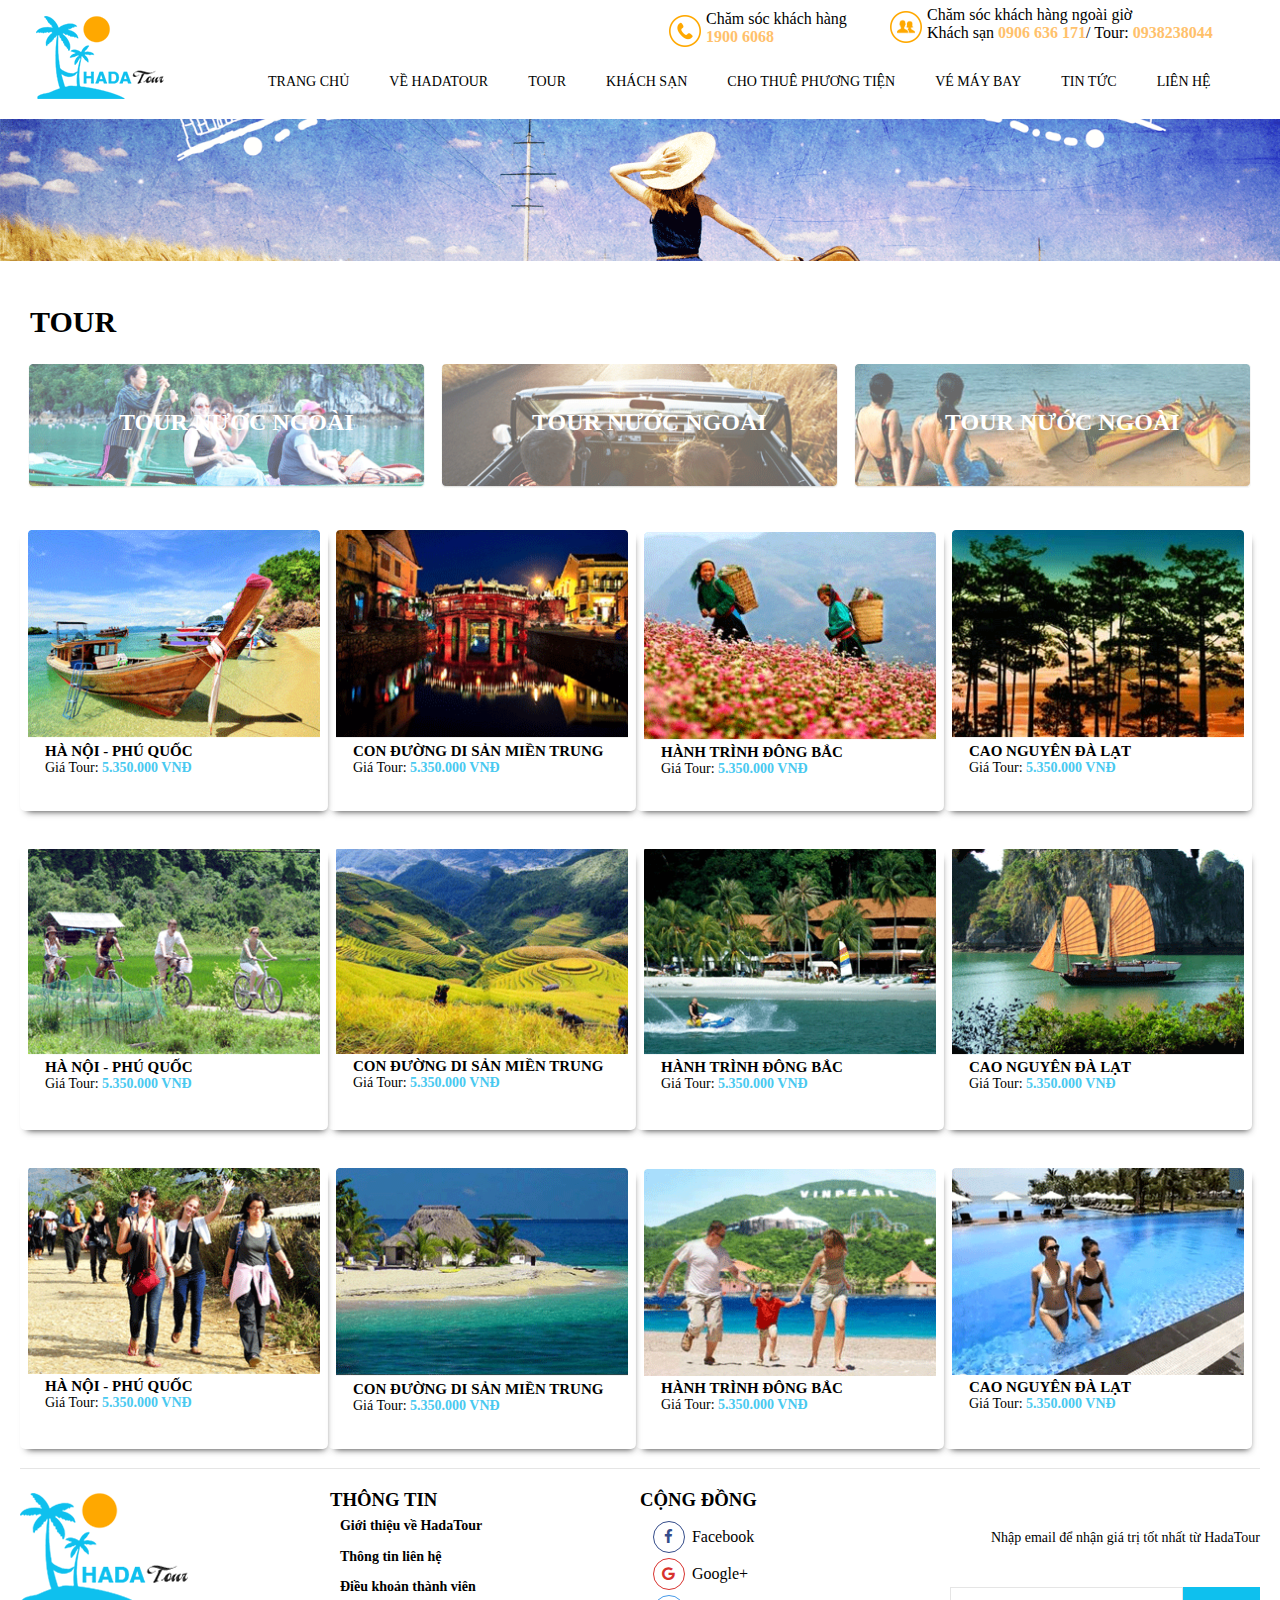
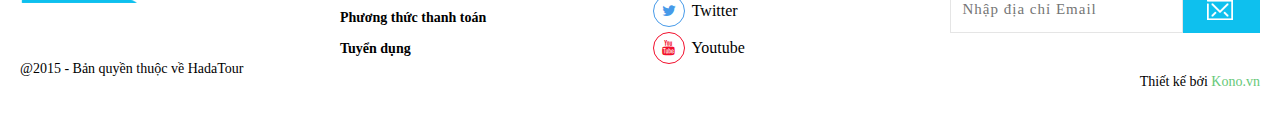
==== index.html @ b0e146c3 "html-exercise-04" ====
<!DOCTYPE html>
<html>
<head>
	<meta charset="utf-8">
	<meta http-equiv="X-UA-Compatible" content="IE=edge">
	<title>HTML TRAINING </title>
	<link rel="stylesheet" href="css/style.css">
	<link rel="stylesheet" type="text/css" href="font-awesome/css/font-awesome.css">
</head>
<body>
	<header>
		<div class="container">
			<div class="header">
				<div class="logo">
					<a href=""><img src="images/logo.png" alt=""></a>
				</div>
				<div class="server-right">
					<div class="contact1-right">
						<img src="images/icon_call.png" alt="">
            <p>Chăm sóc khách hàng</p>
            <p><span>1900 6068</span></p>
					</div>
					<div class="contact2-right">
						<img src="images/icon_home.png" alt="">
            <p>Chăm sóc khách hàng ngoài giờ</p>
            <p>Khách sạn <span>0906 636 171</span>/ Tour: <span>0938238044</span></p>
					</div>
					<div class="clear"></div>
					<nav>
						<ul class="menu">
							<li class="menu_item"><a href="" title="">trang chủ</a></li>
							<li class="menu_item"><a href="" title="">về hadatour</a></li>
							<li class="menu_item"><a href="" title="">tour</a></li>
							<li class="menu_item"><a href="" title="">khách sạn</a></li>
							<li class="menu_item"><a href="" title="">cho thuê phương tiện</a></li>
							<li class="menu_item"><a href="" title="">vé máy bay</a></li>
							<li class="menu_item"><a href="" title="">tin tức</a></li>
							<li class="menu_item"><a href="" title="">liên hệ</a></li>
						</ul>
					</nav>
				</div>
				<div class="clear"></div>
			</div>
		</div>
		<div><img src="images/slide.png" alt="" width="100%"></div>
	</header>
	<section>
		<div class="container">
			<h1 class="tour">tour</h1>
			<div class="gallary">
				<div class="gallary_item transbox">
					<img src="images/tour_1.png" alt="">
					<h2>tour nước ngoài</h2>
				</div>
				<div class="gallary_item transbox">
					<img src="images/tour_2.png" alt="">
					<h2>tour nước ngoài</h2>
				</div>
				<div class="gallary_item transbox">
					<img src="images/tour_3.png" alt="">
					<h2>tour nước ngoài</h2>
				</div>
				<div class="clear"></div>
			</div>
		</div>
		<div class="container">
			<div class="gallery">
				<div class="gallery_item">
					<a href="#"><img src="images/product_1.png" alt=""></a>
					<h4>hà nội - phú quốc</h4>
					<p>Giá Tour:<span> 5.350.000 VNĐ</span></p>
				</div>
				<div class="gallery_item">
					<a href="#"><img src="images/product_2.png" alt=""></a>
					<h4>con đường di sản miền trung</h4>
					<p>Giá Tour:<span> 5.350.000 VNĐ</span></p>
				</div>
				<div class="gallery_item">
					<a href="#"><img src="images/product_3.png" alt=""></a>
					<h4>hành trình đông bắc</h4>
					<p>Giá Tour:<span> 5.350.000 VNĐ</span></p>
				</div>
				<div class="gallery_item">
					<a href="#"><img src="images/product_4.png" alt=""></a>
					<h4>cao nguyên đà lạt</h4>
					<p>Giá Tour:<span> 5.350.000 VNĐ</span></p>
				</div>
				<div class="clear"></div>
			</div>
		</div>
		<div class="container">
			<div class="gallery">
				<div class="gallery_item">
					<a href="#"><img src="images/product_5.png" alt=""></a>
					<h4>hà nội - phú quốc</h4>
					<p>Giá Tour:<span> 5.350.000 VNĐ</span></p>
				</div>
				<div class="gallery_item">
					<a href="#"><img src="images/product_6.png" alt=""></a>
					<h4>con đường di sản miền trung</h4>
					<p>Giá Tour:<span> 5.350.000 VNĐ</span></p>
				</div>
				<div class="gallery_item">
					<a href="#"><img src="images/product_7.png" alt=""></a>
					<h4>hành trình đông bắc</h4>
					<p>Giá Tour:<span> 5.350.000 VNĐ</span></p>
				</div>
				<div class="gallery_item">
					<a href="#"><img src="images/product_8.png" alt=""></a>
					<h4>cao nguyên đà lạt</h4>
					<p>Giá Tour:<span> 5.350.000 VNĐ</span></p>
				</div>
				<div class="clear"></div>
			</div>
		</div>
		<div class="container">
			<div class="gallery">
				<div class="gallery_item">
					<a href="#"><img src="images/product_9.png" alt=""></a>
					<h4>hà nội - phú quốc</h4>
					<p>Giá Tour:<span> 5.350.000 VNĐ</span></p>
				</div>
				<div class="gallery_item">
					<a href="#"><img src="images/product_10.png" alt=""></a>
					<h4>con đường di sản miền trung</h4>
					<p>Giá Tour:<span> 5.350.000 VNĐ</span></p>
				</div>
				<div class="gallery_item">
					<a href="#"><img src="images/product_11.png" alt=""></a>
					<h4>hành trình đông bắc</h4>
					<p>Giá Tour:<span> 5.350.000 VNĐ</span></p>
				</div>
				<div class="gallery_item">
					<a href="#"><img src="images/product_12.png" alt=""></a>
					<h4>cao nguyên đà lạt</h4>
					<p>Giá Tour:<span> 5.350.000 VNĐ</span></p>
				</div>
				<div class="clear"></div>
			</div>
		</div>
	</section>
	<footer>
	<div class="container footer-border">
    <div class="colum">
      <a href="" title=""><img src="images/logo_footer.png" alt=""></a>
      <p class="text-hadatur">@2015 - Bản quyền thuộc về HadaTour</p>
    </div>
    <div class="colum">
      <h3>THÔNG TIN</h>
      <ul class="infor">
      	<li><a href="#">Giới thiệu về HadaTour</a></li>
      	<li><a href="#">Thông tin liên hệ</a></li>
      	<li><a href="#">Điều khoản thành viên</a></li>
      	<li><a href="#">Phương thức thanh toán</a></li>
      	<li><a href="#">Tuyển dụng</a></li>
      </ul>
    </div>
    <div class="colum">
      <h3>CỘNG ĐỒNG</h3>
      <ul class="social">
      	 <li><a href=""><i class="fa fa-facebook"></i> Facebook</a></li>
      	 <li><a href=""><i class="fa fa-google"></i> Google+</a></li>
      	 <li><a href=""><i class="fa fa-twitter"></i> Twitter</a></li>
      	 <li><a href=""><i class="fa fa-youtube"></i> Youtube</a></li>
      </ul>
    </div>
    <div class="colum">
      <p class="text-email">Nhập email để nhận giá trị tốt nhất từ HadaTour</p>
      <form>
		    <div class="input">
	        <input type="text" class="button" id="email" name="email" placeholder="Nhập địa chỉ Email">
	        <input type="submit" class="button" id="submit" value="">
	      </div>
      </form>
      <p>Thiết kế bởi <span>Kono.vn</span></p>
    </div>
    <div class="clear"></div>
  </div>
	</footer>
</body>
</html>
---- css/style.css ----
* {
	margin: 0;
	padding: 0;
}
.container {
	width: 1240px;
	margin: 0 auto;
}
.tour {
  padding: 40px 10px 6px;
  text-transform: uppercase;
  font-size: 30px;
}
.clear {
	clear: both;
}
/*##############CSS HEADER##############*/
.logo {
  float: left;
  width:155px;
}
.logo img {
  margin-left: 2px;
  margin: 16px 16px;
}
.server-right {
  float: right;
  width: 1010px;
  margin-top: 10px;
}
.contact1-right {
  padding-left: 419px;
}
.server-right span {
  color:#ffc16b;
  font-weight: bold;
}
.contact1-right img {
  float: left;
  margin-top: 5px;
  margin-right: 5px;
}
.contact2-right {
  float: right;
  width: 370px;
  margin-top: -40px;
}
.contact2-right img {
  float: left;
  margin-top: 5px;
  margin-right: 5px;
}
/*nav*/
.menu {
 margin: 0;
 padding: 0;
}
.menu_item {
	padding: 25px 18px 6px;
	display: inline-block;
	box-sizing: border-box;
	text-align: right;
}
.menu_item a {
  text-transform: uppercase;
  color: #000;
  font-size: 14px;
  text-decoration: none;
}
/*##############CSS BODY SECTION ##############*/
/*gallary*/
.gallary {
	width: 100%;
	padding: 19px 0;
}
.gallary_item {
  position: relative;
  width: 100%;
}
.gallary_item h2 {
  position: absolute;
  left: 0;
  width: 100%;
  top: 45px;
  left: 99px;
  text-transform: uppercase;
  color: #fff;
}
.gallary_item {
  padding: 0 8px;
  float: left;
  /*width: 30.9999%;*/
  width: 397px;
}
.gallary_item img {
  width: 100%;
  height: auto;
}
.transbox {
  background-color: #ffffff;
  opacity: 0.6;
  filter: alpha(opacity=60);
}
.transbox h2 {
  color: #fff;
  font-weight: bold;
}
.transbox img:hover{
  background: rgb(65,196,231);
  opacity: 0.6;
  filter: alpha(opacity=60);
}
.gallary_item img:hover {
  background: rgb(65,196,231);
}
.gallery_item h4 {
  font-size: 15px;
  padding: 0 17px;
  font-weight: bold;
  text-transform: uppercase;
}
.gallery_item p {
  font-size: 14px;
  padding: 0 17px;
}
.gallery_item span {
  color: #49c9f0;
  font-weight: bold;
}
/*gallery one*/
.gallery {
	width: 100%;
  padding: 19px 0;
}
.gallery_item {
	padding: 0 8px;
  float: left;
  width: 292px;
  height: 281px;
  border-bottom-left-radius: 5px;
  border-bottom-right-radius: 5px;
  -webkit-box-shadow: 2px 5px 7px -5px rgba(0,0,0,0.85);
  -moz-box-shadow: 2px 5px 7px -5px rgba(0,0,0,0.85);
  box-shadow: 2px 5px 7px -5px rgba(0,0,0,0.85);
}
.gallery_item img {
	width: 100%;
	height: auto;
}
/*##############CSS FOOTER##############*/
.footer-border {
  border-top: 1px solid #e5e5e5;
  padding-top: 20px;
}
.colum {
  width: 24.9999%;
  float: left;
  margin:0;
  text-align: left;
}
.colum h3 {
  padding-bottom: 10px;
}
.infor {
  list-style: none;
  padding: 0 10px;
}
.infor li a {
  text-decoration: none;
  font-size: 14px;
  color: #000000;
  line-height: 2.2;
}
.social {
  list-style: none;
}
.social li a {
  text-decoration: none;
  color: #000;
  padding: 0 10px;
}
.social [class*="fa fa-facebook"] {
  background-color: #fff;
  border-radius: 30px;
  color: #344c8a;
  display: inline-block;
  height: 30px;
  line-height: 30px;
  margin: auto 3px;
  width: 30px;
  font-size: 15px;
  text-align: center;
  border:1px solid #344c8a;
  margin-bottom: 5px;
}
.social [class*="fa fa-google"] {
  background-color: #fff;
  border-radius: 30px;
  color: #d8322e;
  display: inline-block;
  height: 30px;
  line-height: 30px;
  margin: auto 3px;
  width: 30px;
  font-size: 15px;
  text-align: center;
  border:1px solid #d8322e;
  margin-bottom: 5px;
}
.social [class*="fa fa-twitter"] {
  background-color: #fff;
  border-radius: 30px;
  color: #469ae9;
  display: inline-block;
  height: 30px;
  line-height: 30px;
  margin: auto 3px;
  width: 30px;
  font-size: 15px;
  text-align: center;
  border:1px solid #469ae9;
  margin-bottom: 5px;
}
.social [class*="fa fa-youtube"] {
  background-color: #fff;
  border-radius: 30px;
  color: #f20f2c;
  display: inline-block;
  height: 30px;
  line-height: 30px;
  margin: auto 3px;
  width: 30px;
  font-size: 15px;
  text-align: center;
  border:1px solid #f20f2c;
}
.text-email {
  padding: 40px 10px;
  font-size: 14px;
}
.text-hadatur {
  padding: 50px 0px !important;
  text-align: left !important;
  font-size: 14px;
}
.colum p {
  padding: 41px 0px;
  text-align: right;
  font-size: 14px;
}
.colum span {
  color: #67c97a;
}
.input {
  display: flex;
  align-items: center;
}
.button {
  height: 44px;
  border: none;
}
#email {
  width: 75%;
  font-size: 15px;
  font-family: inherit;
  letter-spacing: 1px;
  text-indent: 5%;
  border:1px solid #e5e5e5;
}
#submit {
  width: 25%;
  height: 46px;
  background: #0ec0ee;
  font-family: inherit;
  font-weight: bold;
  color: inherit;
  letter-spacing: 1px;
  cursor: pointer;
  transition: background .3s ease-in-out;
  background-image: url('../images/icon_email.png');
  background-repeat: no-repeat;
  background-position: right 26px bottom 13px;
}
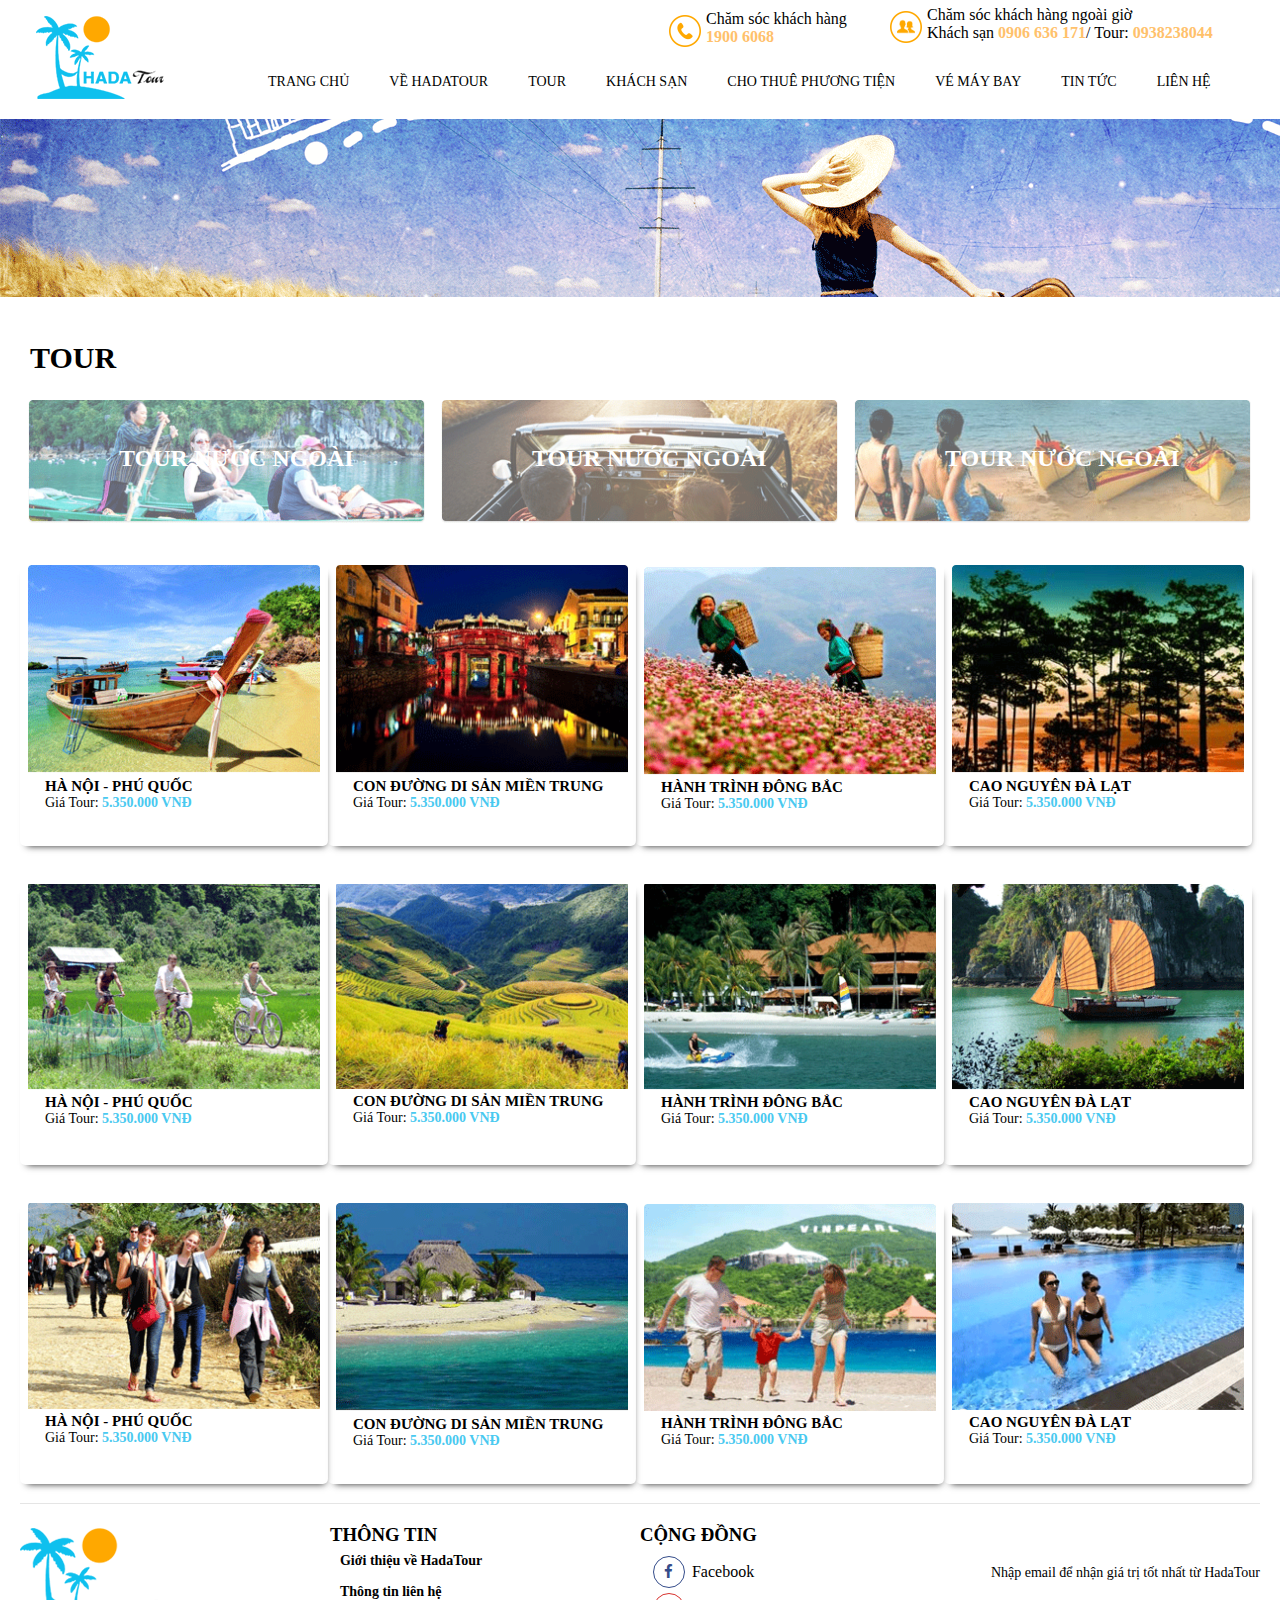
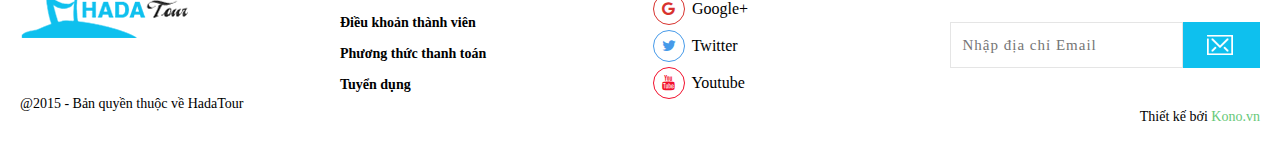
==== commit 00a1606b: "baitap-training" ====
--- a/index.html
+++ b/index.html
@@ -1,146 +1,149 @@
 <!DOCTYPE html>
 <html>
 <head>
-	<meta charset="utf-8">
-	<meta http-equiv="X-UA-Compatible" content="IE=edge">
-	<title>HTML TRAINING </title>
-	<link rel="stylesheet" href="css/style.css">
-	<link rel="stylesheet" type="text/css" href="font-awesome/css/font-awesome.css">
+  <meta charset="utf-8">
+  <meta http-equiv="X-UA-Compatible" content="IE=edge">
+  <meta name="viewport" content="width=device-width, initial-scale=1.0">
+  <title>HTML TRAINING </title>
+  <link rel="stylesheet" href="css/style.css">
+  <link rel="stylesheet" type="text/css" href="css/media.css">
+  <link rel="stylesheet" type="text/css" href="font-awesome/css/font-awesome.css">
 </head>
 <body>
-	<header>
-		<div class="container">
-			<div class="header">
-				<div class="logo">
-					<a href=""><img src="images/logo.png" alt=""></a>
-				</div>
-				<div class="server-right">
-					<div class="contact1-right">
-						<img src="images/icon_call.png" alt="">
+  <header>
+    <div class="container">
+      <div class="header">
+        <div class="logo">
+          <a href=""><img src="images/logo.png" alt=""></a>
+        </div>
+        <div class="server-right">
+          <div class="contact1-right">
+            <img src="images/icon_call.png" alt="">
             <p>Chăm sóc khách hàng</p>
             <p><span>1900 6068</span></p>
-					</div>
-					<div class="contact2-right">
-						<img src="images/icon_home.png" alt="">
+          </div>
+          <div class="contact2-right">
+            <img src="images/icon_home.png" alt="">
             <p>Chăm sóc khách hàng ngoài giờ</p>
             <p>Khách sạn <span>0906 636 171</span>/ Tour: <span>0938238044</span></p>
-					</div>
-					<div class="clear"></div>
-					<nav>
-						<ul class="menu">
-							<li class="menu_item"><a href="" title="">trang chủ</a></li>
-							<li class="menu_item"><a href="" title="">về hadatour</a></li>
-							<li class="menu_item"><a href="" title="">tour</a></li>
-							<li class="menu_item"><a href="" title="">khách sạn</a></li>
-							<li class="menu_item"><a href="" title="">cho thuê phương tiện</a></li>
-							<li class="menu_item"><a href="" title="">vé máy bay</a></li>
-							<li class="menu_item"><a href="" title="">tin tức</a></li>
-							<li class="menu_item"><a href="" title="">liên hệ</a></li>
-						</ul>
-					</nav>
-				</div>
-				<div class="clear"></div>
-			</div>
-		</div>
-		<div><img src="images/slide.png" alt="" width="100%"></div>
-	</header>
-	<section>
-		<div class="container">
-			<h1 class="tour">tour</h1>
-			<div class="gallary">
-				<div class="gallary_item transbox">
-					<img src="images/tour_1.png" alt="">
-					<h2>tour nước ngoài</h2>
-				</div>
-				<div class="gallary_item transbox">
-					<img src="images/tour_2.png" alt="">
-					<h2>tour nước ngoài</h2>
-				</div>
-				<div class="gallary_item transbox">
-					<img src="images/tour_3.png" alt="">
-					<h2>tour nước ngoài</h2>
-				</div>
-				<div class="clear"></div>
-			</div>
-		</div>
-		<div class="container">
-			<div class="gallery">
-				<div class="gallery_item">
-					<a href="#"><img src="images/product_1.png" alt=""></a>
-					<h4>hà nội - phú quốc</h4>
-					<p>Giá Tour:<span> 5.350.000 VNĐ</span></p>
-				</div>
-				<div class="gallery_item">
-					<a href="#"><img src="images/product_2.png" alt=""></a>
-					<h4>con đường di sản miền trung</h4>
-					<p>Giá Tour:<span> 5.350.000 VNĐ</span></p>
-				</div>
-				<div class="gallery_item">
-					<a href="#"><img src="images/product_3.png" alt=""></a>
-					<h4>hành trình đông bắc</h4>
-					<p>Giá Tour:<span> 5.350.000 VNĐ</span></p>
-				</div>
-				<div class="gallery_item">
-					<a href="#"><img src="images/product_4.png" alt=""></a>
-					<h4>cao nguyên đà lạt</h4>
-					<p>Giá Tour:<span> 5.350.000 VNĐ</span></p>
-				</div>
-				<div class="clear"></div>
-			</div>
-		</div>
-		<div class="container">
-			<div class="gallery">
-				<div class="gallery_item">
-					<a href="#"><img src="images/product_5.png" alt=""></a>
-					<h4>hà nội - phú quốc</h4>
-					<p>Giá Tour:<span> 5.350.000 VNĐ</span></p>
-				</div>
-				<div class="gallery_item">
-					<a href="#"><img src="images/product_6.png" alt=""></a>
-					<h4>con đường di sản miền trung</h4>
-					<p>Giá Tour:<span> 5.350.000 VNĐ</span></p>
-				</div>
-				<div class="gallery_item">
-					<a href="#"><img src="images/product_7.png" alt=""></a>
-					<h4>hành trình đông bắc</h4>
-					<p>Giá Tour:<span> 5.350.000 VNĐ</span></p>
-				</div>
-				<div class="gallery_item">
-					<a href="#"><img src="images/product_8.png" alt=""></a>
-					<h4>cao nguyên đà lạt</h4>
-					<p>Giá Tour:<span> 5.350.000 VNĐ</span></p>
-				</div>
-				<div class="clear"></div>
-			</div>
-		</div>
-		<div class="container">
-			<div class="gallery">
-				<div class="gallery_item">
-					<a href="#"><img src="images/product_9.png" alt=""></a>
-					<h4>hà nội - phú quốc</h4>
-					<p>Giá Tour:<span> 5.350.000 VNĐ</span></p>
-				</div>
-				<div class="gallery_item">
-					<a href="#"><img src="images/product_10.png" alt=""></a>
-					<h4>con đường di sản miền trung</h4>
-					<p>Giá Tour:<span> 5.350.000 VNĐ</span></p>
-				</div>
-				<div class="gallery_item">
-					<a href="#"><img src="images/product_11.png" alt=""></a>
-					<h4>hành trình đông bắc</h4>
-					<p>Giá Tour:<span> 5.350.000 VNĐ</span></p>
-				</div>
-				<div class="gallery_item">
-					<a href="#"><img src="images/product_12.png" alt=""></a>
-					<h4>cao nguyên đà lạt</h4>
-					<p>Giá Tour:<span> 5.350.000 VNĐ</span></p>
-				</div>
-				<div class="clear"></div>
-			</div>
-		</div>
-	</section>
-	<footer>
-	<div class="container footer-border">
+          </div>
+          <div class="clear"></div>
+          <nav>
+            <ul class="menu">
+              <li class="menu_item"><a href="" title="">trang chủ</a></li>
+              <li class="menu_item"><a href="" title="">về hadatour</a></li>
+              <li class="menu_item"><a href="" title="">tour</a></li>
+              <li class="menu_item"><a href="" title="">khách sạn</a></li>
+              <li class="menu_item"><a href="" title="">cho thuê phương tiện</a></li>
+              <li class="menu_item"><a href="" title="">vé máy bay</a></li>
+              <li class="menu_item"><a href="" title="">tin tức</a></li>
+              <li class="menu_item"><a href="" title="">liên hệ</a></li>
+            </ul>
+          </nav>
+        </div>
+        <div class="clear"></div>
+      </div>
+    </div id="slide">
+      <img src="images/slide.png" alt="">
+    </div> 
+  </header>
+  <section>
+    <div class="container">
+      <h1 class="tour">tour</h1>
+      <div class="gallary">
+        <div class="gallary_item transbox">
+          <img src="images/tour_1.png" alt="">
+          <h2>tour nước ngoài</h2>
+        </div>
+        <div class="gallary_item transbox">
+          <img src="images/tour_2.png" alt="">
+          <h2>tour nước ngoài</h2>
+        </div>
+        <div class="gallary_item transbox">
+          <img src="images/tour_3.png" alt="">
+          <h2>tour nước ngoài</h2>
+        </div>
+        <div class="clear"></div>
+      </div>
+    </div>
+    <div class="container">
+      <div class="gallery">
+        <div class="gallery_item">
+          <a href="#"><img src="images/product_1.png" alt=""></a>
+          <h4>hà nội - phú quốc</h4>
+          <p>Giá Tour:<span> 5.350.000 VNĐ</span></p>
+        </div>
+        <div class="gallery_item">
+          <a href="#"><img src="images/product_2.png" alt=""></a>
+          <h4>con đường di sản miền trung</h4>
+          <p>Giá Tour:<span> 5.350.000 VNĐ</span></p>
+        </div>
+        <div class="gallery_item">
+          <a href="#"><img src="images/product_3.png" alt=""></a>
+          <h4>hành trình đông bắc</h4>
+          <p>Giá Tour:<span> 5.350.000 VNĐ</span></p>
+        </div>
+        <div class="gallery_item">
+          <a href="#"><img src="images/product_4.png" alt=""></a>
+          <h4>cao nguyên đà lạt</h4>
+          <p>Giá Tour:<span> 5.350.000 VNĐ</span></p>
+        </div>
+        <div class="clear"></div>
+      </div>
+    </div>
+    <div class="container">
+      <div class="gallery">
+        <div class="gallery_item">
+          <a href="#"><img src="images/product_5.png" alt=""></a>
+          <h4>hà nội - phú quốc</h4>
+          <p>Giá Tour:<span> 5.350.000 VNĐ</span></p>
+        </div>
+        <div class="gallery_item">
+          <a href="#"><img src="images/product_6.png" alt=""></a>
+          <h4>con đường di sản miền trung</h4>
+          <p>Giá Tour:<span> 5.350.000 VNĐ</span></p>
+        </div>
+        <div class="gallery_item">
+          <a href="#"><img src="images/product_7.png" alt=""></a>
+          <h4>hành trình đông bắc</h4>
+          <p>Giá Tour:<span> 5.350.000 VNĐ</span></p>
+        </div>
+        <div class="gallery_item">
+          <a href="#"><img src="images/product_8.png" alt=""></a>
+          <h4>cao nguyên đà lạt</h4>
+          <p>Giá Tour:<span> 5.350.000 VNĐ</span></p>
+        </div>
+        <div class="clear"></div>
+      </div>
+    </div>
+    <div class="container">
+      <div class="gallery">
+        <div class="gallery_item">
+          <a href="#"><img src="images/product_9.png" alt=""></a>
+          <h4>hà nội - phú quốc</h4>
+          <p>Giá Tour:<span> 5.350.000 VNĐ</span></p>
+        </div>
+        <div class="gallery_item">
+          <a href="#"><img src="images/product_10.png" alt=""></a>
+          <h4>con đường di sản miền trung</h4>
+          <p>Giá Tour:<span> 5.350.000 VNĐ</span></p>
+        </div>
+        <div class="gallery_item">
+          <a href="#"><img src="images/product_11.png" alt=""></a>
+          <h4>hành trình đông bắc</h4>
+          <p>Giá Tour:<span> 5.350.000 VNĐ</span></p>
+        </div>
+        <div class="gallery_item">
+          <a href="#"><img src="images/product_12.png" alt=""></a>
+          <h4>cao nguyên đà lạt</h4>
+          <p>Giá Tour:<span> 5.350.000 VNĐ</span></p>
+        </div>
+        <div class="clear"></div>
+      </div>
+    </div>
+  </section>
+  <footer>
+  <div class="container footer-border">
     <div class="colum">
       <a href="" title=""><img src="images/logo_footer.png" alt=""></a>
       <p class="text-hadatur">@2015 - Bản quyền thuộc về HadaTour</p>
@@ -148,34 +151,34 @@
     <div class="colum">
       <h3>THÔNG TIN</h>
       <ul class="infor">
-      	<li><a href="#">Giới thiệu về HadaTour</a></li>
-      	<li><a href="#">Thông tin liên hệ</a></li>
-      	<li><a href="#">Điều khoản thành viên</a></li>
-      	<li><a href="#">Phương thức thanh toán</a></li>
-      	<li><a href="#">Tuyển dụng</a></li>
+        <li><a href="#">Giới thiệu về HadaTour</a></li>
+        <li><a href="#">Thông tin liên hệ</a></li>
+        <li><a href="#">Điều khoản thành viên</a></li>
+        <li><a href="#">Phương thức thanh toán</a></li>
+        <li><a href="#">Tuyển dụng</a></li>
       </ul>
     </div>
     <div class="colum">
       <h3>CỘNG ĐỒNG</h3>
       <ul class="social">
-      	 <li><a href=""><i class="fa fa-facebook"></i> Facebook</a></li>
-      	 <li><a href=""><i class="fa fa-google"></i> Google+</a></li>
-      	 <li><a href=""><i class="fa fa-twitter"></i> Twitter</a></li>
-      	 <li><a href=""><i class="fa fa-youtube"></i> Youtube</a></li>
+         <li><a href=""><i class="fa fa-facebook"></i> Facebook</a></li>
+         <li><a href=""><i class="fa fa-google"></i> Google+</a></li>
+         <li><a href=""><i class="fa fa-twitter"></i> Twitter</a></li>
+         <li><a href=""><i class="fa fa-youtube"></i> Youtube</a></li>
       </ul>
     </div>
     <div class="colum">
       <p class="text-email">Nhập email để nhận giá trị tốt nhất từ HadaTour</p>
       <form>
-		    <div class="input">
-	        <input type="text" class="button" id="email" name="email" placeholder="Nhập địa chỉ Email">
-	        <input type="submit" class="button" id="submit" value="">
-	      </div>
+        <div class="input">
+          <input type="text" class="button" id="email" name="email" placeholder="Nhập địa chỉ Email">
+          <input type="submit" class="button" id="submit" value="">
+        </div>
       </form>
       <p>Thiết kế bởi <span>Kono.vn</span></p>
     </div>
     <div class="clear"></div>
   </div>
-	</footer>
+  </footer>
 </body>
 </html>
--- a/css/style.css
+++ b/css/style.css
@@ -67,6 +67,10 @@
   font-size: 14px;
   text-decoration: none;
 }
+#slide img {
+  width: 100%;
+}
+
 /*##############CSS BODY SECTION ##############*/
 /*gallary*/
 .gallary {
@@ -105,13 +109,8 @@
   color: #fff;
   font-weight: bold;
 }
-.transbox img:hover{
-  background: rgb(65,196,231);
-  opacity: 0.6;
-  filter: alpha(opacity=60);
-}
-.gallary_item img:hover {
-  background: rgb(65,196,231);
+.transbox img:hover {
+  background: rgba(65,196,231, 0.5);
 }
 .gallery_item h4 {
   font-size: 15px;
--- a/css/media.css
+++ b/css/media.css
@@ -0,0 +1,65 @@
+@media screen and (max-width:480px) {
+  .container {
+    margin: 0;
+    padding: 0;
+  }
+  .tour {
+    padding: 35px 66px 26px;
+    text-transform: uppercase;
+    font-size: 50px;
+  } 
+  .gallary {
+    width: 100%;
+    padding: 0 5%;
+  }
+  .gallary_item {
+    float: none;
+    width: 98%;
+    margin-bottom: 10%;
+  }
+  .gallery_item h4 {
+    font-size: 50px;
+    padding: 0 17px;
+    font-weight: bold;
+    text-transform: uppercase;
+  }
+  .gallery_item p {
+    font-size: 40px;
+    padding: 0 17px;
+    font-weight: bold;
+    text-transform: uppercase;
+  }
+  .gallery {
+    width: 100%;
+    padding: 0 3%;
+  }
+  .gallery_item {
+    float: none;
+    width: 100% !important;
+    margin-bottom: 60% !important;
+  }
+  .colum {
+    width: 45.9999%;
+    display: inline-block;
+    padding: 0 18px 2px;
+  }
+  .colum h3 {
+    font-size: 40px;
+  }
+  .text-hadatur {
+    font-size: 28px !important;
+  }
+  .social li a {
+    font-size: 28px;
+  }
+  .text-email {
+    font-size: 28px;
+  }
+}
+
+@media screen and (max-width: 780px){
+  .gallery_item {
+    width: 47.9999%;
+    margin: 6px 4px 235px;
+  }
+}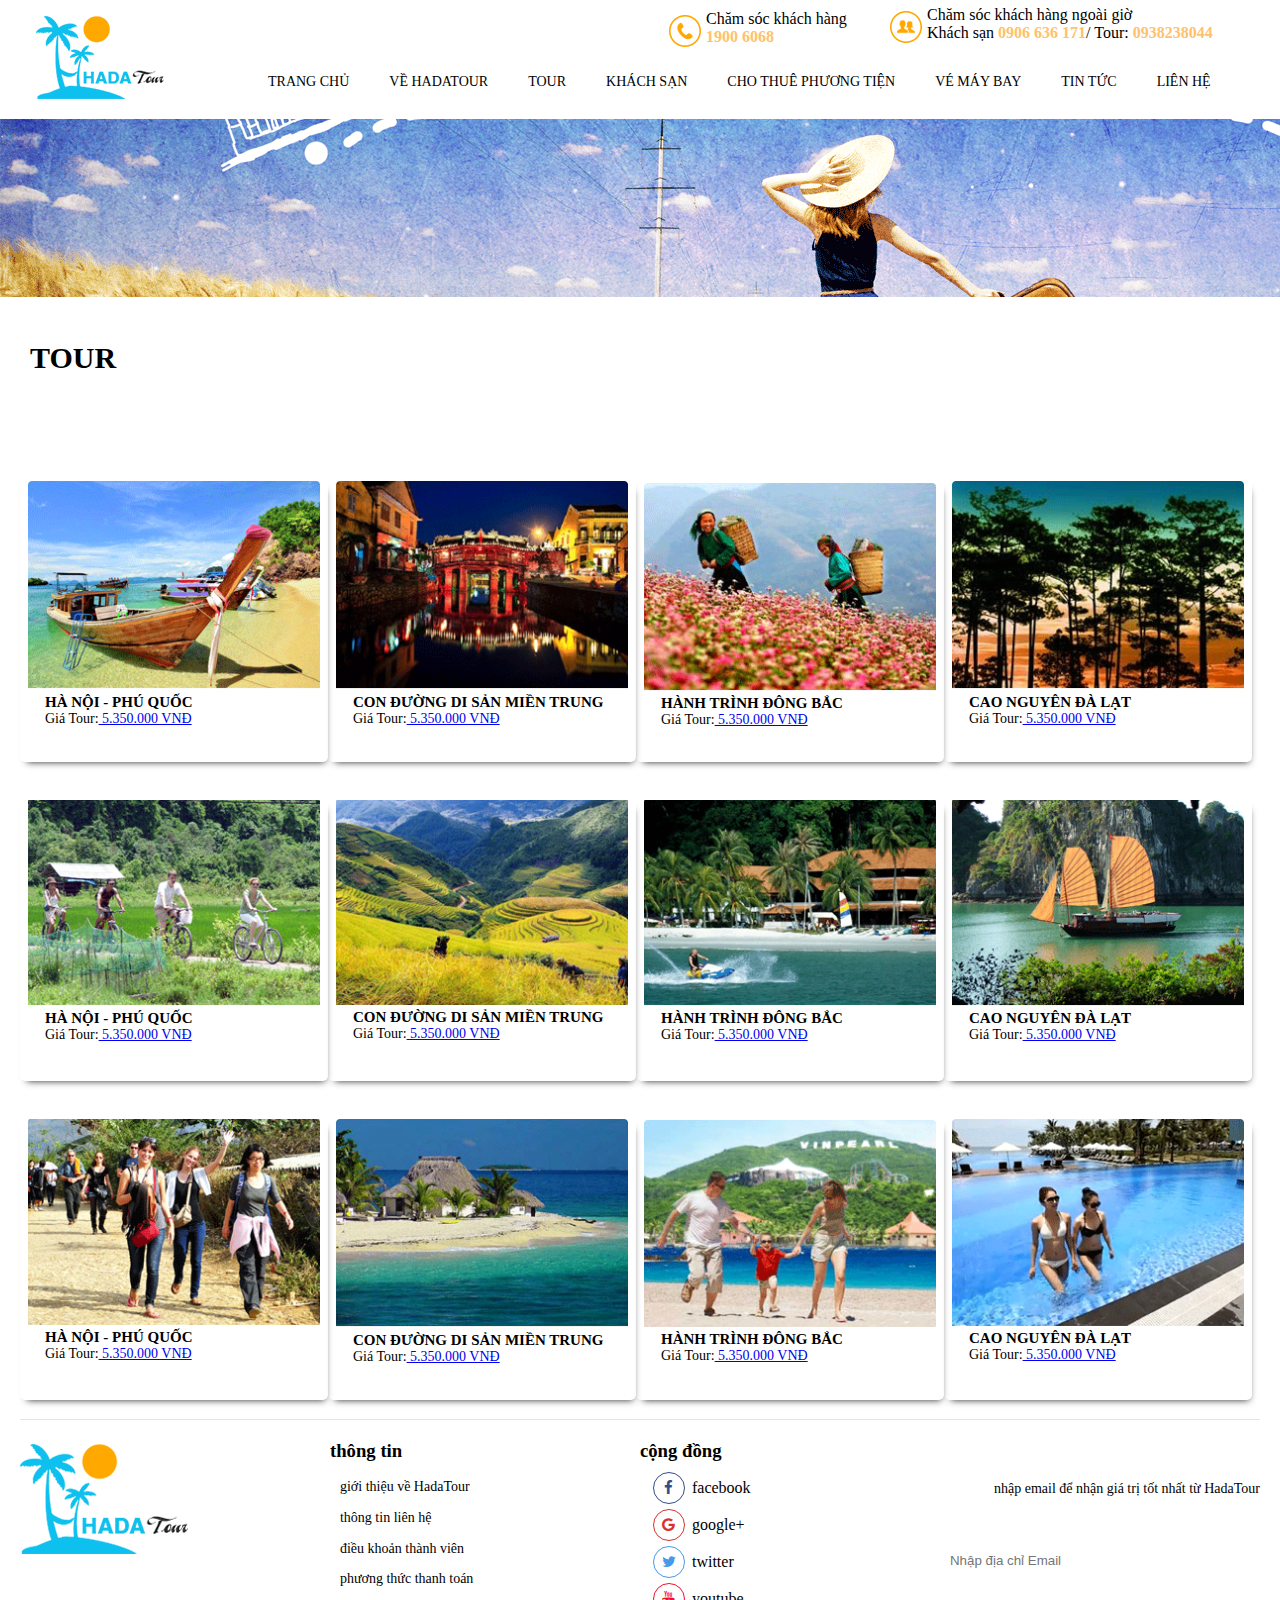
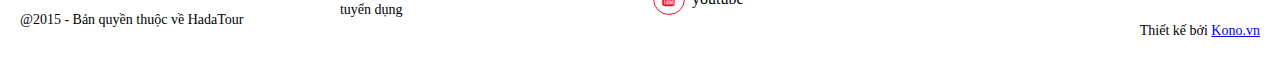
==== commit bfc9d132: "training front-eend httml" ====
--- a/index.html
+++ b/index.html
@@ -10,175 +10,174 @@
   <link rel="stylesheet" type="text/css" href="font-awesome/css/font-awesome.css">
 </head>
 <body>
-  <header>
-    <div class="container">
-      <div class="header">
-        <div class="logo">
-          <a href=""><img src="images/logo.png" alt=""></a>
-        </div>
-        <div class="server-right">
-          <div class="contact1-right">
-            <img src="images/icon_call.png" alt="">
-            <p>Chăm sóc khách hàng</p>
-            <p><span>1900 6068</span></p>
-          </div>
-          <div class="contact2-right">
-            <img src="images/icon_home.png" alt="">
-            <p>Chăm sóc khách hàng ngoài giờ</p>
-            <p>Khách sạn <span>0906 636 171</span>/ Tour: <span>0938238044</span></p>
-          </div>
-          <div class="clear"></div>
-          <nav>
-            <ul class="menu">
-              <li class="menu_item"><a href="" title="">trang chủ</a></li>
-              <li class="menu_item"><a href="" title="">về hadatour</a></li>
-              <li class="menu_item"><a href="" title="">tour</a></li>
-              <li class="menu_item"><a href="" title="">khách sạn</a></li>
-              <li class="menu_item"><a href="" title="">cho thuê phương tiện</a></li>
-              <li class="menu_item"><a href="" title="">vé máy bay</a></li>
-              <li class="menu_item"><a href="" title="">tin tức</a></li>
-              <li class="menu_item"><a href="" title="">liên hệ</a></li>
-            </ul>
-          </nav>
-        </div>
-        <div class="clear"></div>
-      </div>
-    </div id="slide">
-      <img src="images/slide.png" alt="">
-    </div> 
+	<header>
+		<div class="container">
+		  <div class="header">
+		    <div class="logo">
+		      <a href=""><img src="images/logo.png" alt=""></a>
+		    </div>
+		    <div class="server-right">
+		      <div class="contact1-right">
+		        <img src="images/icon_call.png" alt="">
+		        <p>Chăm sóc khách hàng</p>
+		        <p><span>1900 6068</span></p>
+		      </div>
+		      <div class="contact2-right">
+		        <img src="images/icon_home.png" alt="">
+		        <p>Chăm sóc khách hàng ngoài giờ</p>
+		        <p>Khách sạn <span>0906 636 171</span>/ Tour: <span>0938238044</span></p>
+		      </div>
+		      <div class="clear"></div>
+		      <nav>
+		        <ul class="menu-list">
+		          <li class="menu_item"><a href="" title="">trang chủ</a></li>
+		          <li class="menu_item"><a href="" title="">về hadatour</a></li>
+		          <li class="menu_item"><a href="" title="">tour</a></li>
+		          <li class="menu_item"><a href="" title="">khách sạn</a></li>
+		          <li class="menu_item"><a href="" title="">cho thuê phương tiện</a></li>
+		          <li class="menu_item"><a href="" title="">vé máy bay</a></li>
+		          <li class="menu_item"><a href="" title="">tin tức</a></li>
+		          <li class="menu_item"><a href="" title="">liên hệ</a></li>
+		        </ul>
+		      </nav>
+		    </div>
+		    <div class="clear"></div>
+		  </div>
+	  </div>
+	  <img src="images/slide.png" alt="" class="slide">
   </header>
-  <section>
-    <div class="container">
-      <h1 class="tour">tour</h1>
-      <div class="gallary">
-        <div class="gallary_item transbox">
-          <img src="images/tour_1.png" alt="">
-          <h2>tour nước ngoài</h2>
-        </div>
-        <div class="gallary_item transbox">
-          <img src="images/tour_2.png" alt="">
-          <h2>tour nước ngoài</h2>
-        </div>
-        <div class="gallary_item transbox">
-          <img src="images/tour_3.png" alt="">
-          <h2>tour nước ngoài</h2>
-        </div>
-        <div class="clear"></div>
-      </div>
+	<section>
+   <div class="container">
+   		<h1 class="tour">tour</h1>
+	  	 <div class="background-1">
+				  <div class="transbox">
+				    <h2>tour nổi bật</h2>
+				  </div>
+			 </div>
+			 <div class="background-2">
+				  <div class="transbox">
+				    <h2>tour nước ngoài</h2>
+				 	</div>
+			 </div>
+			 <div class="background-3">
+			  <div class="transbox">
+			    <h2>tour trong nước</h2>
+			  </div>
+			 </div>
+		</div>
+			<div class="clear"></div>
     </div>
     <div class="container">
       <div class="gallery">
         <div class="gallery_item">
           <a href="#"><img src="images/product_1.png" alt=""></a>
           <h4>hà nội - phú quốc</h4>
-          <p>Giá Tour:<span> 5.350.000 VNĐ</span></p>
+          <p>Giá Tour:<a href="#" title=""> 5.350.000 VNĐ</a></p>
         </div>
         <div class="gallery_item">
           <a href="#"><img src="images/product_2.png" alt=""></a>
           <h4>con đường di sản miền trung</h4>
-          <p>Giá Tour:<span> 5.350.000 VNĐ</span></p>
+          <p>Giá Tour:<a href="#" title=""> 5.350.000 VNĐ</a></p>
         </div>
         <div class="gallery_item">
           <a href="#"><img src="images/product_3.png" alt=""></a>
           <h4>hành trình đông bắc</h4>
-          <p>Giá Tour:<span> 5.350.000 VNĐ</span></p>
+          <p>Giá Tour:<a href="#" title=""> 5.350.000 VNĐ</a></p>
         </div>
         <div class="gallery_item">
           <a href="#"><img src="images/product_4.png" alt=""></a>
           <h4>cao nguyên đà lạt</h4>
-          <p>Giá Tour:<span> 5.350.000 VNĐ</span></p>
+          <p>Giá Tour:<a href="#" title=""> 5.350.000 VNĐ</a></p>
+        </div>
+        <div class="clear"></div>
+      </div>
+      <!-- row 1 -->
+      <div class="gallery">
+        <div class="gallery_item">
+          <a href="#"><img src="images/product_5.png" alt=""></a>
+          <h4>hà nội - phú quốc</h4>
+          <p>Giá Tour:<a href="#" title=""> 5.350.000 VNĐ</a></p>
+        </div>
+        <div class="gallery_item">
+          <a href="#"><img src="images/product_6.png" alt=""></a>
+          <h4>con đường di sản miền trung</h4>
+         	<p>Giá Tour:<a href="#" title=""> 5.350.000 VNĐ</a></p>
+        </div>
+        <div class="gallery_item">
+          <a href="#"><img src="images/product_7.png" alt=""></a>
+          <h4>hành trình đông bắc</h4>
+          <p>Giá Tour:<a href="#" title=""> 5.350.000 VNĐ</a></p>
+        </div>
+        <div class="gallery_item">
+          <a href="#"><img src="images/product_8.png" alt=""></a>
+          <h4>cao nguyên đà lạt</h4>
+          <p>Giá Tour:<a href="#" title=""> 5.350.000 VNĐ</a></p>
+        </div>
+        <div class="clear"></div>
+      </div>
+      <!-- row 2 -->
+      <div class="gallery">
+        <div class="gallery_item">
+          <a href="#"><img src="images/product_9.png" alt=""></a>
+          <h4>hà nội - phú quốc</h4>
+          <p>Giá Tour:<a href="#" title=""> 5.350.000 VNĐ</a></p>
+        </div>
+        <div class="gallery_item">
+          <a href="#"><img src="images/product_10.png" alt=""></a>
+          <h4>con đường di sản miền trung</h4>
+          <p>Giá Tour:<a href="#" title=""> 5.350.000 VNĐ</a></p>
+        </div>
+        <div class="gallery_item">
+          <a href="#"><img src="images/product_11.png" alt=""></a>
+          <h4>hành trình đông bắc</h4>
+          <p>Giá Tour:<a href="#" title=""> 5.350.000 VNĐ</a></p>
+        </div>
+        <div class="gallery_item">
+          <a href="#"><img src="images/product_12.png" alt=""></a>
+          <h4>cao nguyên đà lạt</h4>
+          <p>Giá Tour:<a href="#" title=""> 5.350.000 VNĐ</a></p>
         </div>
         <div class="clear"></div>
       </div>
     </div>
-    <div class="container">
-      <div class="gallery">
-        <div class="gallery_item">
-          <a href="#"><img src="images/product_5.png" alt=""></a>
-          <h4>hà nội - phú quốc</h4>
-          <p>Giá Tour:<span> 5.350.000 VNĐ</span></p>
-        </div>
-        <div class="gallery_item">
-          <a href="#"><img src="images/product_6.png" alt=""></a>
-          <h4>con đường di sản miền trung</h4>
-          <p>Giá Tour:<span> 5.350.000 VNĐ</span></p>
-        </div>
-        <div class="gallery_item">
-          <a href="#"><img src="images/product_7.png" alt=""></a>
-          <h4>hành trình đông bắc</h4>
-          <p>Giá Tour:<span> 5.350.000 VNĐ</span></p>
-        </div>
-        <div class="gallery_item">
-          <a href="#"><img src="images/product_8.png" alt=""></a>
-          <h4>cao nguyên đà lạt</h4>
-          <p>Giá Tour:<span> 5.350.000 VNĐ</span></p>
-        </div>
-        <div class="clear"></div>
-      </div>
-    </div>
-    <div class="container">
-      <div class="gallery">
-        <div class="gallery_item">
-          <a href="#"><img src="images/product_9.png" alt=""></a>
-          <h4>hà nội - phú quốc</h4>
-          <p>Giá Tour:<span> 5.350.000 VNĐ</span></p>
-        </div>
-        <div class="gallery_item">
-          <a href="#"><img src="images/product_10.png" alt=""></a>
-          <h4>con đường di sản miền trung</h4>
-          <p>Giá Tour:<span> 5.350.000 VNĐ</span></p>
-        </div>
-        <div class="gallery_item">
-          <a href="#"><img src="images/product_11.png" alt=""></a>
-          <h4>hành trình đông bắc</h4>
-          <p>Giá Tour:<span> 5.350.000 VNĐ</span></p>
-        </div>
-        <div class="gallery_item">
-          <a href="#"><img src="images/product_12.png" alt=""></a>
-          <h4>cao nguyên đà lạt</h4>
-          <p>Giá Tour:<span> 5.350.000 VNĐ</span></p>
-        </div>
-        <div class="clear"></div>
-      </div>
-    </div>
-  </section>
+	</section>
   <footer>
-  <div class="container footer-border">
-    <div class="colum">
-      <a href="" title=""><img src="images/logo_footer.png" alt=""></a>
-      <p class="text-hadatur">@2015 - Bản quyền thuộc về HadaTour</p>
-    </div>
-    <div class="colum">
-      <h3>THÔNG TIN</h>
-      <ul class="infor">
-        <li><a href="#">Giới thiệu về HadaTour</a></li>
-        <li><a href="#">Thông tin liên hệ</a></li>
-        <li><a href="#">Điều khoản thành viên</a></li>
-        <li><a href="#">Phương thức thanh toán</a></li>
-        <li><a href="#">Tuyển dụng</a></li>
-      </ul>
-    </div>
-    <div class="colum">
-      <h3>CỘNG ĐỒNG</h3>
-      <ul class="social">
-         <li><a href=""><i class="fa fa-facebook"></i> Facebook</a></li>
-         <li><a href=""><i class="fa fa-google"></i> Google+</a></li>
-         <li><a href=""><i class="fa fa-twitter"></i> Twitter</a></li>
-         <li><a href=""><i class="fa fa-youtube"></i> Youtube</a></li>
-      </ul>
-    </div>
-    <div class="colum">
-      <p class="text-email">Nhập email để nhận giá trị tốt nhất từ HadaTour</p>
-      <form>
-        <div class="input">
-          <input type="text" class="button" id="email" name="email" placeholder="Nhập địa chỉ Email">
-          <input type="submit" class="button" id="submit" value="">
-        </div>
-      </form>
-      <p>Thiết kế bởi <span>Kono.vn</span></p>
-    </div>
-    <div class="clear"></div>
-  </div>
+	  <div class="container footer-border">
+	    <div class="colum">
+	      <a href="" title=""><img src="images/logo_footer.png" alt=""></a>
+	      <p class="text-hadatur">@2015 - Bản quyền thuộc về HadaTour</p>
+	    </div>
+	    <div class="colum">
+	      <h3>thông tin</h3>
+	      <ul class="infor">
+	        <li><a href="#">giới thiệu về HadaTour</a></li>
+	        <li><a href="#">thông tin liên hệ</a></li>
+	        <li><a href="#">điều khoản thành viên</a></li>
+	        <li><a href="#">phương thức thanh toán</a></li>
+	        <li><a href="#">tuyển dụng</a></li>
+	      </ul>
+	    </div>
+	    <div class="colum">
+	      <h3>cộng đồng</h3>
+	      <ul class="social">
+	         <li><a href=""><i class="fa fa-facebook"></i> facebook</a></li>
+	         <li><a href=""><i class="fa fa-google"></i> google+</a></li>
+	         <li><a href=""><i class="fa fa-twitter"></i> twitter</a></li>
+	         <li><a href=""><i class="fa fa-youtube"></i> youtube</a></li>
+	      </ul>
+	    </div>
+	    <div class="colum">
+	      <p class="text-email">nhập email để nhận giá trị tốt nhất từ HadaTour</p>
+	      <form>
+	        <div class="input">
+	          <input type="text" class="button email" name="email" placeholder="Nhập địa chỉ Email">
+	          <input type="submit" class="button submit" value="">
+	        </div>
+	      </form>
+	      <p>Thiết kế bởi <a href="#">Kono.vn</a></p>
+	    </div>
+	    <div class="clear"></div>
+	  </div>
   </footer>
 </body>
 </html>
--- a/css/media.css
+++ b/css/media.css
@@ -7,7 +7,7 @@
     padding: 35px 66px 26px;
     text-transform: uppercase;
     font-size: 50px;
-  } 
+  }
   .gallary {
     width: 100%;
     padding: 0 5%;
@@ -16,6 +16,9 @@
     float: none;
     width: 98%;
     margin-bottom: 10%;
+  }
+  .gallary_item img {
+    width: 80%;
   }
   .gallery_item h4 {
     font-size: 50px;
@@ -37,6 +40,14 @@
     float: none;
     width: 100% !important;
     margin-bottom: 60% !important;
+    border-bottom-left-radius: none;
+    border-bottom-right-radius: none;
+    -webkit-box-shadow: none;
+    -moz-box-shadow: none;
+    box-shadow: none;
+  }
+  .gallery_item img {
+    width: 80%;
   }
   .colum {
     width: 45.9999%;
@@ -62,4 +73,4 @@
     width: 47.9999%;
     margin: 6px 4px 235px;
   }
-}+}
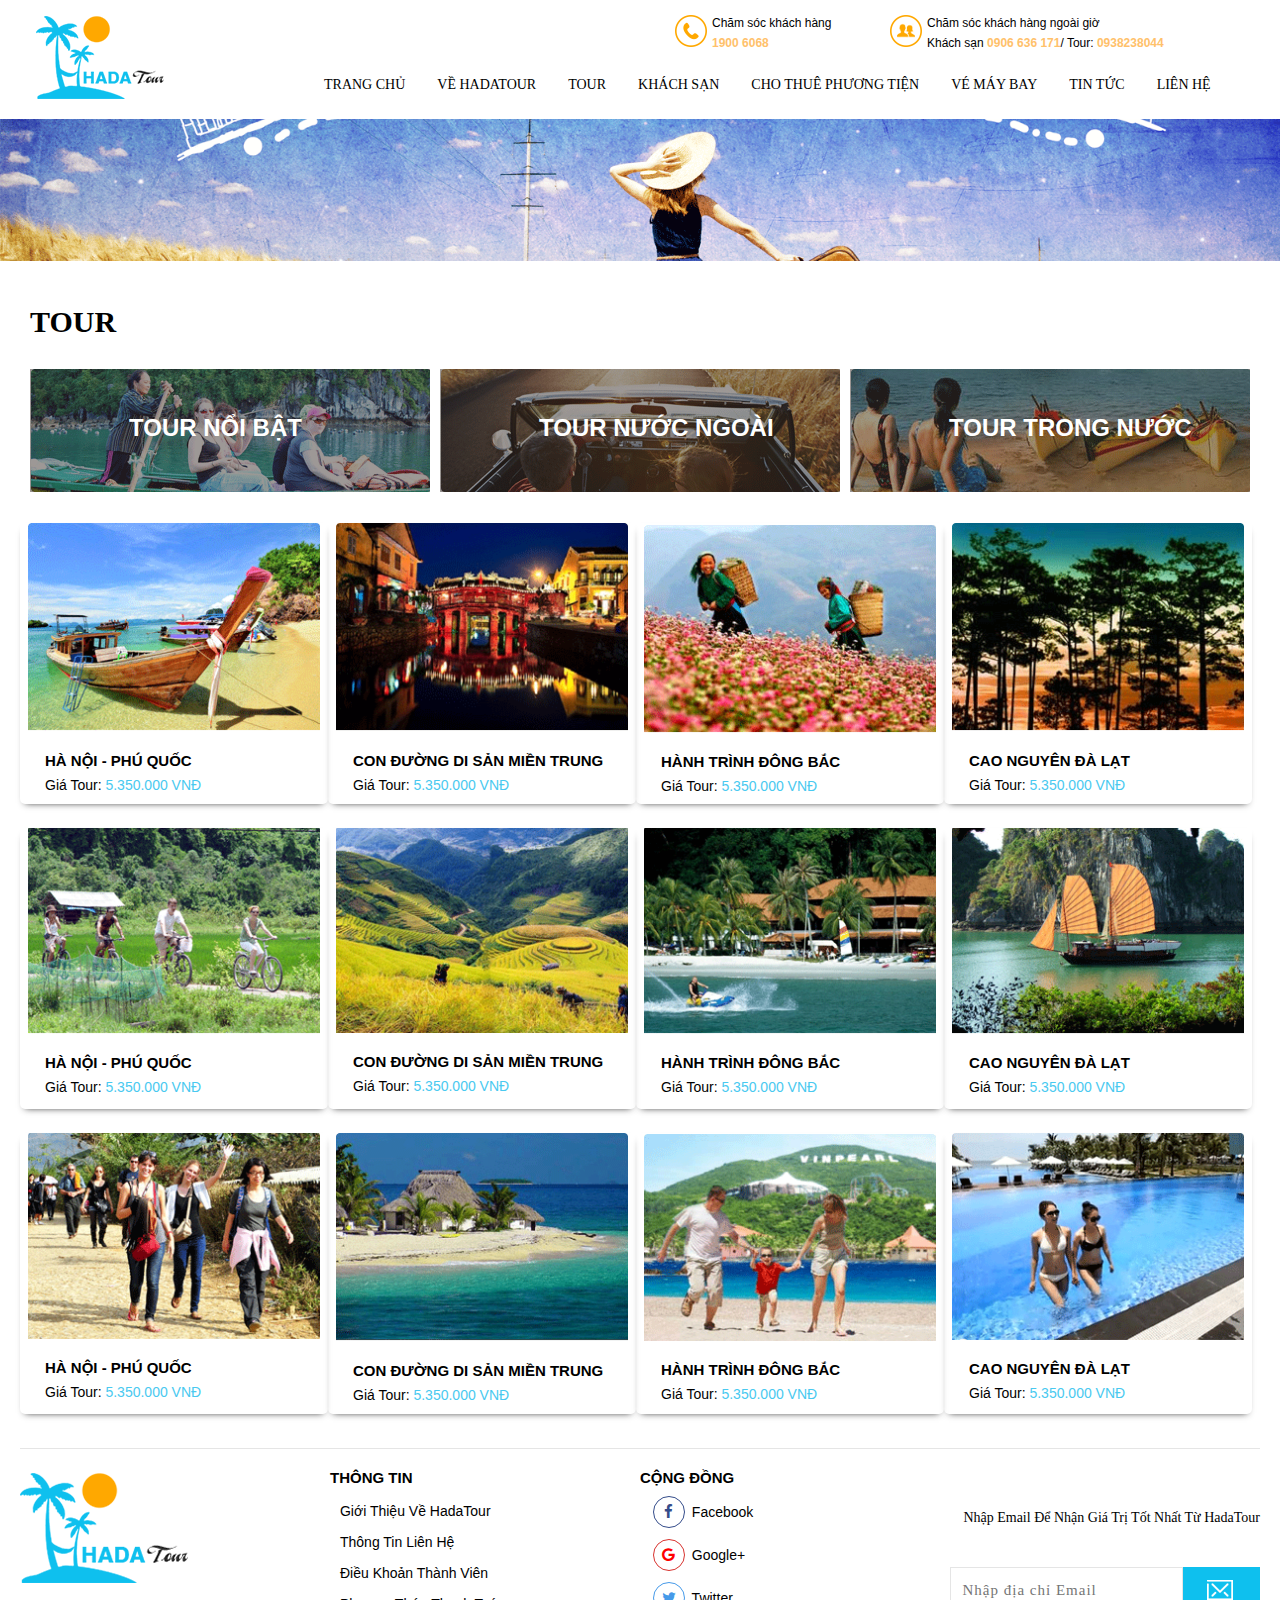
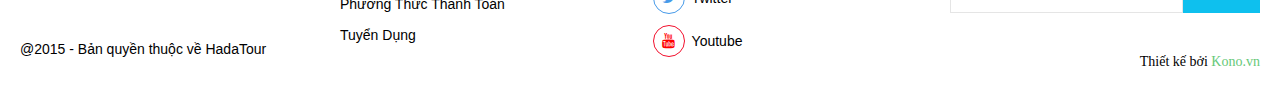
==== commit 402748ba: "html exercise04" ====
--- a/index.html
+++ b/index.html
@@ -10,62 +10,60 @@
   <link rel="stylesheet" type="text/css" href="font-awesome/css/font-awesome.css">
 </head>
 <body>
-	<header>
-		<div class="container">
-		  <div class="header">
-		    <div class="logo">
-		      <a href=""><img src="images/logo.png" alt=""></a>
-		    </div>
-		    <div class="server-right">
-		      <div class="contact1-right">
-		        <img src="images/icon_call.png" alt="">
-		        <p>Chăm sóc khách hàng</p>
-		        <p><span>1900 6068</span></p>
-		      </div>
-		      <div class="contact2-right">
-		        <img src="images/icon_home.png" alt="">
-		        <p>Chăm sóc khách hàng ngoài giờ</p>
-		        <p>Khách sạn <span>0906 636 171</span>/ Tour: <span>0938238044</span></p>
-		      </div>
-		      <div class="clear"></div>
-		      <nav>
-		        <ul class="menu-list">
-		          <li class="menu_item"><a href="" title="">trang chủ</a></li>
-		          <li class="menu_item"><a href="" title="">về hadatour</a></li>
-		          <li class="menu_item"><a href="" title="">tour</a></li>
-		          <li class="menu_item"><a href="" title="">khách sạn</a></li>
-		          <li class="menu_item"><a href="" title="">cho thuê phương tiện</a></li>
-		          <li class="menu_item"><a href="" title="">vé máy bay</a></li>
-		          <li class="menu_item"><a href="" title="">tin tức</a></li>
-		          <li class="menu_item"><a href="" title="">liên hệ</a></li>
-		        </ul>
-		      </nav>
-		    </div>
-		    <div class="clear"></div>
-		  </div>
-	  </div>
-	  <img src="images/slide.png" alt="" class="slide">
+  <header>
+    <div class="container">
+      <div class="header">
+        <div class="logo">
+          <a href=""><img src="images/logo.png" alt=""></a>
+        </div>
+        <div class="server-right">
+          <div class="contact1-right">
+            <img src="images/icon_call.png" alt="">
+            <p>Chăm sóc khách hàng</p>
+            <p><span>1900 6068</span></p>
+          </div>
+          <div class="contact2-right">
+            <img src="images/icon_home.png" alt="">
+            <p>Chăm sóc khách hàng ngoài giờ</p>
+            <p>Khách sạn <span>0906 636 171</span>/ Tour: <span>0938238044</span></p>
+          </div>
+          <div class="clear"></div>
+          <nav>
+            <ul class="menu-list">
+              <li class="menu_item"><a href="" title="">trang chủ</a></li>
+              <li class="menu_item"><a href="" title="">về hadatour</a></li>
+              <li class="menu_item"><a href="" title="">tour</a></li>
+              <li class="menu_item"><a href="" title="">khách sạn</a></li>
+              <li class="menu_item"><a href="" title="">cho thuê phương tiện</a></li>
+              <li class="menu_item"><a href="" title="">vé máy bay</a></li>
+              <li class="menu_item"><a href="" title="">tin tức</a></li>
+              <li class="menu_item"><a href="" title="">liên hệ</a></li>
+            </ul>
+          </nav>
+        </div>
+        <div class="clear"></div>
+      </div>
+    </div>
+    <img src="images/slide.png" alt="" class="slide">
   </header>
-	<section>
+  <section>
    <div class="container">
-   		<h1 class="tour">tour</h1>
-	  	 <div class="background-1">
-				  <div class="transbox">
-				    <h2>tour nổi bật</h2>
-				  </div>
-			 </div>
-			 <div class="background-2">
-				  <div class="transbox">
-				    <h2>tour nước ngoài</h2>
-				 	</div>
-			 </div>
-			 <div class="background-3">
-			  <div class="transbox">
-			    <h2>tour trong nước</h2>
-			  </div>
-			 </div>
-		</div>
-			<div class="clear"></div>
+      <h1 class="tour">tour</h1>
+       <div class="background-1">
+          <div class="transbox">
+            <h2>tour nổi bật</h2>
+          </div>
+       </div>
+       <div class="background-2">
+          <div class="transbox">
+            <h2>tour nước ngoài</h2>
+          </div>
+       </div>
+       <div class="background-3">
+        <div class="transbox">
+          <h2>tour trong nước</h2>
+        </div>
+       </div>
     </div>
     <div class="container">
       <div class="gallery">
@@ -101,7 +99,7 @@
         <div class="gallery_item">
           <a href="#"><img src="images/product_6.png" alt=""></a>
           <h4>con đường di sản miền trung</h4>
-         	<p>Giá Tour:<a href="#" title=""> 5.350.000 VNĐ</a></p>
+          <p>Giá Tour:<a href="#" title=""> 5.350.000 VNĐ</a></p>
         </div>
         <div class="gallery_item">
           <a href="#"><img src="images/product_7.png" alt=""></a>
@@ -140,44 +138,44 @@
         <div class="clear"></div>
       </div>
     </div>
-	</section>
+  </section>
   <footer>
-	  <div class="container footer-border">
-	    <div class="colum">
-	      <a href="" title=""><img src="images/logo_footer.png" alt=""></a>
-	      <p class="text-hadatur">@2015 - Bản quyền thuộc về HadaTour</p>
-	    </div>
-	    <div class="colum">
-	      <h3>thông tin</h3>
-	      <ul class="infor">
-	        <li><a href="#">giới thiệu về HadaTour</a></li>
-	        <li><a href="#">thông tin liên hệ</a></li>
-	        <li><a href="#">điều khoản thành viên</a></li>
-	        <li><a href="#">phương thức thanh toán</a></li>
-	        <li><a href="#">tuyển dụng</a></li>
-	      </ul>
-	    </div>
-	    <div class="colum">
-	      <h3>cộng đồng</h3>
-	      <ul class="social">
-	         <li><a href=""><i class="fa fa-facebook"></i> facebook</a></li>
-	         <li><a href=""><i class="fa fa-google"></i> google+</a></li>
-	         <li><a href=""><i class="fa fa-twitter"></i> twitter</a></li>
-	         <li><a href=""><i class="fa fa-youtube"></i> youtube</a></li>
-	      </ul>
-	    </div>
-	    <div class="colum">
-	      <p class="text-email">nhập email để nhận giá trị tốt nhất từ HadaTour</p>
-	      <form>
-	        <div class="input">
-	          <input type="text" class="button email" name="email" placeholder="Nhập địa chỉ Email">
-	          <input type="submit" class="button submit" value="">
-	        </div>
-	      </form>
-	      <p>Thiết kế bởi <a href="#">Kono.vn</a></p>
-	    </div>
-	    <div class="clear"></div>
-	  </div>
+    <div class="container footer-border">
+      <div class="colum">
+        <a href="" title=""><img src="images/logo_footer.png" alt=""></a>
+        <p class="text-hadatur">@2015 - Bản quyền thuộc về HadaTour</p>
+      </div>
+      <div class="colum">
+        <h3>thông tin</h3>
+        <ul class="infor">
+          <li><a href="#">giới thiệu về HadaTour</a></li>
+          <li><a href="#">thông tin liên hệ</a></li>
+          <li><a href="#">điều khoản thành viên</a></li>
+          <li><a href="#">phương thức thanh toán</a></li>
+          <li><a href="#">tuyển dụng</a></li>
+        </ul>
+      </div>
+      <div class="colum">
+        <h3>cộng đồng</h3>
+        <ul class="social">
+           <li><a href=""><i class="fa fa-facebook"></i> facebook</a></li>
+           <li><a href=""><i class="fa fa-google"></i> google+</a></li>
+           <li><a href=""><i class="fa fa-twitter"></i> twitter</a></li>
+           <li><a href=""><i class="fa fa-youtube"></i> youtube</a></li>
+        </ul>
+      </div>
+      <div class="colum">
+        <p class="text-email">nhập email để nhận giá trị tốt nhất từ HadaTour</p>
+        <form>
+          <div class="input">
+            <input type="text" class="button email" name="email" placeholder="Nhập địa chỉ Email">
+            <input type="submit" class="button submit" value="">
+          </div>
+        </form>
+        <p>Thiết kế bởi <a href="#">Kono.vn</a></p>
+      </div>
+      <div class="clear"></div>
+    </div>
   </footer>
 </body>
 </html>
--- a/css/style.css
+++ b/css/style.css
@@ -1,283 +1,301 @@
-* {
-	margin: 0;
-	padding: 0;
-}
-.container {
-	width: 1240px;
-	margin: 0 auto;
-}
-.tour {
-  padding: 40px 10px 6px;
-  text-transform: uppercase;
-  font-size: 30px;
-}
-.clear {
-	clear: both;
-}
-/*##############CSS HEADER##############*/
-.logo {
-  float: left;
-  width:155px;
-}
-.logo img {
-  margin-left: 2px;
-  margin: 16px 16px;
-}
-.server-right {
-  float: right;
-  width: 1010px;
-  margin-top: 10px;
-}
-.contact1-right {
-  padding-left: 419px;
-}
-.server-right span {
-  color:#ffc16b;
-  font-weight: bold;
-}
-.contact1-right img {
-  float: left;
-  margin-top: 5px;
-  margin-right: 5px;
-}
-.contact2-right {
-  float: right;
-  width: 370px;
-  margin-top: -40px;
-}
-.contact2-right img {
-  float: left;
-  margin-top: 5px;
-  margin-right: 5px;
-}
-/*nav*/
-.menu {
- margin: 0;
- padding: 0;
-}
-.menu_item {
-	padding: 25px 18px 6px;
-	display: inline-block;
-	box-sizing: border-box;
-	text-align: right;
-}
-.menu_item a {
-  text-transform: uppercase;
-  color: #000;
-  font-size: 14px;
-  text-decoration: none;
-}
-#slide img {
-  width: 100%;
-}
-
-/*##############CSS BODY SECTION ##############*/
-/*gallary*/
-.gallary {
-	width: 100%;
-	padding: 19px 0;
-}
-.gallary_item {
-  position: relative;
-  width: 100%;
-}
-.gallary_item h2 {
-  position: absolute;
-  left: 0;
-  width: 100%;
-  top: 45px;
-  left: 99px;
-  text-transform: uppercase;
-  color: #fff;
-}
-.gallary_item {
-  padding: 0 8px;
-  float: left;
-  /*width: 30.9999%;*/
-  width: 397px;
-}
-.gallary_item img {
-  width: 100%;
-  height: auto;
-}
-.transbox {
-  background-color: #ffffff;
-  opacity: 0.6;
-  filter: alpha(opacity=60);
-}
-.transbox h2 {
-  color: #fff;
-  font-weight: bold;
-}
-.transbox img:hover {
-  background: rgba(65,196,231, 0.5);
-}
-.gallery_item h4 {
-  font-size: 15px;
-  padding: 0 17px;
-  font-weight: bold;
-  text-transform: uppercase;
-}
-.gallery_item p {
-  font-size: 14px;
-  padding: 0 17px;
-}
-.gallery_item span {
-  color: #49c9f0;
-  font-weight: bold;
-}
-/*gallery one*/
-.gallery {
-	width: 100%;
-  padding: 19px 0;
-}
-.gallery_item {
-	padding: 0 8px;
-  float: left;
-  width: 292px;
-  height: 281px;
-  border-bottom-left-radius: 5px;
-  border-bottom-right-radius: 5px;
-  -webkit-box-shadow: 2px 5px 7px -5px rgba(0,0,0,0.85);
-  -moz-box-shadow: 2px 5px 7px -5px rgba(0,0,0,0.85);
-  box-shadow: 2px 5px 7px -5px rgba(0,0,0,0.85);
-}
-.gallery_item img {
-	width: 100%;
-	height: auto;
-}
-/*##############CSS FOOTER##############*/
-.footer-border {
-  border-top: 1px solid #e5e5e5;
-  padding-top: 20px;
-}
-.colum {
-  width: 24.9999%;
-  float: left;
-  margin:0;
-  text-align: left;
-}
-.colum h3 {
-  padding-bottom: 10px;
-}
-.infor {
-  list-style: none;
-  padding: 0 10px;
-}
-.infor li a {
-  text-decoration: none;
-  font-size: 14px;
-  color: #000000;
-  line-height: 2.2;
-}
-.social {
-  list-style: none;
-}
-.social li a {
-  text-decoration: none;
-  color: #000;
-  padding: 0 10px;
-}
-.social [class*="fa fa-facebook"] {
-  background-color: #fff;
-  border-radius: 30px;
-  color: #344c8a;
-  display: inline-block;
-  height: 30px;
-  line-height: 30px;
-  margin: auto 3px;
-  width: 30px;
-  font-size: 15px;
-  text-align: center;
-  border:1px solid #344c8a;
-  margin-bottom: 5px;
-}
-.social [class*="fa fa-google"] {
-  background-color: #fff;
-  border-radius: 30px;
-  color: #d8322e;
-  display: inline-block;
-  height: 30px;
-  line-height: 30px;
-  margin: auto 3px;
-  width: 30px;
-  font-size: 15px;
-  text-align: center;
-  border:1px solid #d8322e;
-  margin-bottom: 5px;
-}
-.social [class*="fa fa-twitter"] {
-  background-color: #fff;
-  border-radius: 30px;
-  color: #469ae9;
-  display: inline-block;
-  height: 30px;
-  line-height: 30px;
-  margin: auto 3px;
-  width: 30px;
-  font-size: 15px;
-  text-align: center;
-  border:1px solid #469ae9;
-  margin-bottom: 5px;
-}
-.social [class*="fa fa-youtube"] {
-  background-color: #fff;
-  border-radius: 30px;
-  color: #f20f2c;
-  display: inline-block;
-  height: 30px;
-  line-height: 30px;
-  margin: auto 3px;
-  width: 30px;
-  font-size: 15px;
-  text-align: center;
-  border:1px solid #f20f2c;
-}
-.text-email {
-  padding: 40px 10px;
-  font-size: 14px;
-}
-.text-hadatur {
-  padding: 50px 0px !important;
-  text-align: left !important;
-  font-size: 14px;
-}
-.colum p {
-  padding: 41px 0px;
-  text-align: right;
-  font-size: 14px;
-}
-.colum span {
-  color: #67c97a;
-}
-.input {
-  display: flex;
-  align-items: center;
-}
-.button {
-  height: 44px;
-  border: none;
-}
-#email {
-  width: 75%;
-  font-size: 15px;
-  font-family: inherit;
-  letter-spacing: 1px;
-  text-indent: 5%;
-  border:1px solid #e5e5e5;
-}
-#submit {
-  width: 25%;
-  height: 46px;
-  background: #0ec0ee;
-  font-family: inherit;
-  font-weight: bold;
-  color: inherit;
-  letter-spacing: 1px;
-  cursor: pointer;
-  transition: background .3s ease-in-out;
-  background-image: url('../images/icon_email.png');
-  background-repeat: no-repeat;
-  background-position: right 26px bottom 13px;
-}
-
+* {
+  margin: 0;
+  padding: 0; }
+
+.container {
+  width: 1240px;
+  margin: 0 auto; }
+  .container .tour {
+    padding: 40px 10px 30px;
+    text-transform: uppercase;
+    font-size: 30px; }
+
+.clear {
+  clear: both; }
+
+.logo {
+  float: left;
+  width: 155px; }
+  .logo img {
+    margin-left: 2px;
+    margin: 16px 16px; }
+
+.server-right {
+  float: right;
+  margin-top: 10px;
+  width: 950px; }
+  .server-right span {
+    color: #ffc16b;
+    font-weight: bold; }
+
+.contact1-right {
+  padding-left: 365px; }
+  .contact1-right img {
+    float: left;
+    margin-top: 5px;
+    margin-right: 5px; }
+  .contact1-right p {
+    font-family: Arial;
+    font-size: 12px;
+    padding: 6px 16px 0px; }
+
+.contact2-right {
+  float: right;
+  width: 370px;
+  margin-top: -40px; }
+  .contact2-right img {
+    float: left;
+    margin-top: 5px;
+    margin-right: 5px; }
+  .contact2-right p {
+    font-family: Arial;
+    font-size: 12px;
+    padding: 6px 16px 0px; }
+
+.slide {
+  width: 100%;
+  height: auto; }
+
+/*nav*/
+.menu-list {
+  padding: 0;
+  margin: 0; }
+
+.menu_item {
+  padding: 25px 14px 6px;
+  display: inline-block;
+  box-sizing: border-box;
+  text-align: right; }
+  .menu_item a {
+    text-transform: uppercase;
+    color: #000;
+    font-size: 14px;
+    text-decoration: none;
+    font-family: "Myriad Pro"; }
+    .menu_item a:hover {
+      border-bottom: 2px solid #ffa800;
+      padding-bottom: 20px; }
+
+/*##############CSS BODY SECTION ##############*/
+/*gallary*/
+.background-1 {
+  background: url("../images/tour_1.png");
+  background-repeat: no-repeat;
+  width: 292px;
+  height: 123px;
+  float: left;
+  padding: 0 54px;
+  position: relative;
+  margin-left: 10px;
+  margin-bottom: 31px; }
+
+.background-2 {
+  background: url("../images/tour_2.png");
+  background-repeat: no-repeat;
+  width: 292px;
+  height: 123px;
+  float: left;
+  padding: 0 54px;
+  position: relative;
+  margin-left: 10px;
+  margin-bottom: 31px; }
+
+.background-3 {
+  background: url("../images/tour_3.png");
+  background-repeat: no-repeat;
+  width: 292px;
+  height: 123px;
+  float: left;
+  padding: 0 54px;
+  position: relative;
+  margin-left: 10px;
+  margin-bottom: 31px; }
+
+.transbox {
+  background-color: rgba(59, 49, 45, 0.5);
+  height: 123px;
+  width: 400px;
+  height: 123px;
+  margin-left: -54px;
+  cursor: pointer; }
+  .transbox h2 {
+    position: absolute;
+    left: 0;
+    width: 100%;
+    top: 45px;
+    left: 99px;
+    text-transform: uppercase;
+    color: #fff;
+    font-family: Arial; }
+
+.transbox:hover {
+  background-color: rgba(65, 196, 231, 0.5); }
+
+/*gallery one*/
+.gallery {
+  width: 100%;
+  padding: 12px 0; }
+
+.gallery_item {
+  padding: 0 8px;
+  float: left;
+  width: 292px;
+  height: 281px;
+  border-bottom-left-radius: 5px;
+  border-bottom-right-radius: 5px;
+  -moz-box-shadow: 0px 4px 7px -5px rgba(0, 0, 0, 0.85);
+  box-shadow: 0px 4px 7px -5px rgba(0, 0, 0, 0.85); }
+  .gallery_item h4 {
+    font-size: 15px;
+    padding: 16px 17px 8px;
+    font-weight: bold;
+    text-transform: uppercase;
+    font-family: Arial; }
+  .gallery_item p {
+    font-size: 14px;
+    padding: 0 17px;
+    font-family: Arial; }
+  .gallery_item a {
+    color: #49c9f0;
+    text-decoration: none; }
+  .gallery_item img {
+    width: 100%;
+    height: auto; }
+
+/*##############CSS FOOTER##############*/
+.footer-border {
+  border-top: 1px solid #e5e5e5;
+  padding-top: 20px;
+  margin-top: 22px; }
+
+.colum {
+  width: 24.9999%;
+  float: left;
+  margin: 0;
+  text-align: left; }
+  .colum h3 {
+    padding-bottom: 10px;
+    text-transform: uppercase;
+    font-size: 15px;
+    font-family: Arial; }
+  .colum p {
+    padding: 41px 0px;
+    text-align: right;
+    font-size: 14px; }
+  .colum a {
+    color: #67c97a;
+    text-decoration: none; }
+
+.infor {
+  list-style: none;
+  padding: 0 10px; }
+  .infor li a {
+    text-decoration: none;
+    font-size: 14px;
+    color: #000000;
+    line-height: 2.2;
+    font-family: Arial;
+    text-transform: capitalize; }
+
+.social {
+  list-style: none; }
+  .social li a {
+    text-decoration: none;
+    color: #000;
+    padding: 0 10px;
+    font-family: Arial;
+    font-size: 14px;
+    text-transform: capitalize; }
+  .social [class*="fa fa-facebook"] {
+    background-color: #fff;
+    border-radius: 30px;
+    color: #344c8a;
+    display: inline-block;
+    height: 30px;
+    line-height: 30px;
+    margin: auto 3px;
+    width: 30px;
+    font-size: 15px;
+    text-align: center;
+    border: 1px solid #344c8a;
+    margin-bottom: 11px; }
+  .social [class*="fa fa-google"] {
+    background-color: #fff;
+    border-radius: 30px;
+    color: #f00;
+    display: inline-block;
+    height: 30px;
+    line-height: 30px;
+    margin: auto 3px;
+    width: 30px;
+    font-size: 15px;
+    text-align: center;
+    border: 1px solid #d8322e;
+    margin-bottom: 11px; }
+  .social [class*="fa fa-twitter"] {
+    background-color: #fff;
+    border-radius: 30px;
+    color: #469ae9;
+    display: inline-block;
+    height: 30px;
+    line-height: 30px;
+    margin: auto 3px;
+    width: 30px;
+    font-size: 15px;
+    text-align: center;
+    border: 1px solid #469ae9;
+    margin-bottom: 11px; }
+  .social [class*="fa fa-youtube"] {
+    background-color: #fff;
+    border-radius: 30px;
+    color: #f00;
+    display: inline-block;
+    height: 30px;
+    line-height: 30px;
+    margin: auto 3px;
+    width: 30px;
+    font-size: 15px;
+    text-align: center;
+    border: 1px solid #f20f2c; }
+
+.text-email {
+  padding: 40px 10px;
+  font-size: 13px;
+  text-transform: capitalize; }
+
+.text-hadatur {
+  padding: 50px 0px !important;
+  text-align: left !important;
+  font-size: 14px;
+  font-family: Arial; }
+
+.input {
+  display: flex;
+  align-items: center; }
+
+.button {
+  height: 44px;
+  border: none; }
+
+.email {
+  width: 75%;
+  font-size: 15px;
+  font-family: inherit;
+  letter-spacing: 1px;
+  text-indent: 5%;
+  border: 1px solid #e5e5e5; }
+
+.submit {
+  width: 25%;
+  height: 46px;
+  background: #0ec0ee;
+  font-family: inherit;
+  font-weight: bold;
+  color: inherit;
+  letter-spacing: 1px;
+  cursor: pointer;
+  background-image: url("../images/icon_email.png");
+  background-repeat: no-repeat;
+  background-position: right 26px bottom 13px; }
+
+/*# sourceMappingURL=style.css.map */
--- a/css/media.css
+++ b/css/media.css
@@ -1,76 +1,23 @@
-@media screen and (max-width:480px) {
+@media screen and (max-width: 480px) {
   .container {
     margin: 0;
-    padding: 0;
-  }
-  .tour {
-    padding: 35px 66px 26px;
-    text-transform: uppercase;
-    font-size: 50px;
-  }
-  .gallary {
-    width: 100%;
-    padding: 0 5%;
-  }
-  .gallary_item {
-    float: none;
-    width: 98%;
-    margin-bottom: 10%;
-  }
-  .gallary_item img {
-    width: 80%;
-  }
-  .gallery_item h4 {
-    font-size: 50px;
-    padding: 0 17px;
-    font-weight: bold;
-    text-transform: uppercase;
-  }
-  .gallery_item p {
-    font-size: 40px;
-    padding: 0 17px;
-    font-weight: bold;
-    text-transform: uppercase;
-  }
-  .gallery {
-    width: 100%;
-    padding: 0 3%;
-  }
-  .gallery_item {
-    float: none;
-    width: 100% !important;
-    margin-bottom: 60% !important;
-    border-bottom-left-radius: none;
-    border-bottom-right-radius: none;
-    -webkit-box-shadow: none;
-    -moz-box-shadow: none;
-    box-shadow: none;
-  }
-  .gallery_item img {
-    width: 80%;
-  }
-  .colum {
-    width: 45.9999%;
-    display: inline-block;
-    padding: 0 18px 2px;
-  }
-  .colum h3 {
-    font-size: 40px;
-  }
-  .text-hadatur {
-    font-size: 28px !important;
-  }
-  .social li a {
-    font-size: 28px;
-  }
-  .text-email {
-    font-size: 28px;
-  }
-}
+    padding: 0; }
+    .container .tour {
+      padding: 35px 66px 26px;
+      text-transform: uppercase;
+      font-size: 50px; }
 
-@media screen and (max-width: 780px){
+  .background-1 {
+    float: none; }
+
+  .background-2 {
+    float: none; }
+
+  .background-3 {
+    float: none; } }
+@media screen and (max-width: 780px) {
   .gallery_item {
     width: 47.9999%;
-    margin: 6px 4px 235px;
-  }
-}
+    margin: 6px 4px 235px; } }
+
+/*# sourceMappingURL=media.css.map */
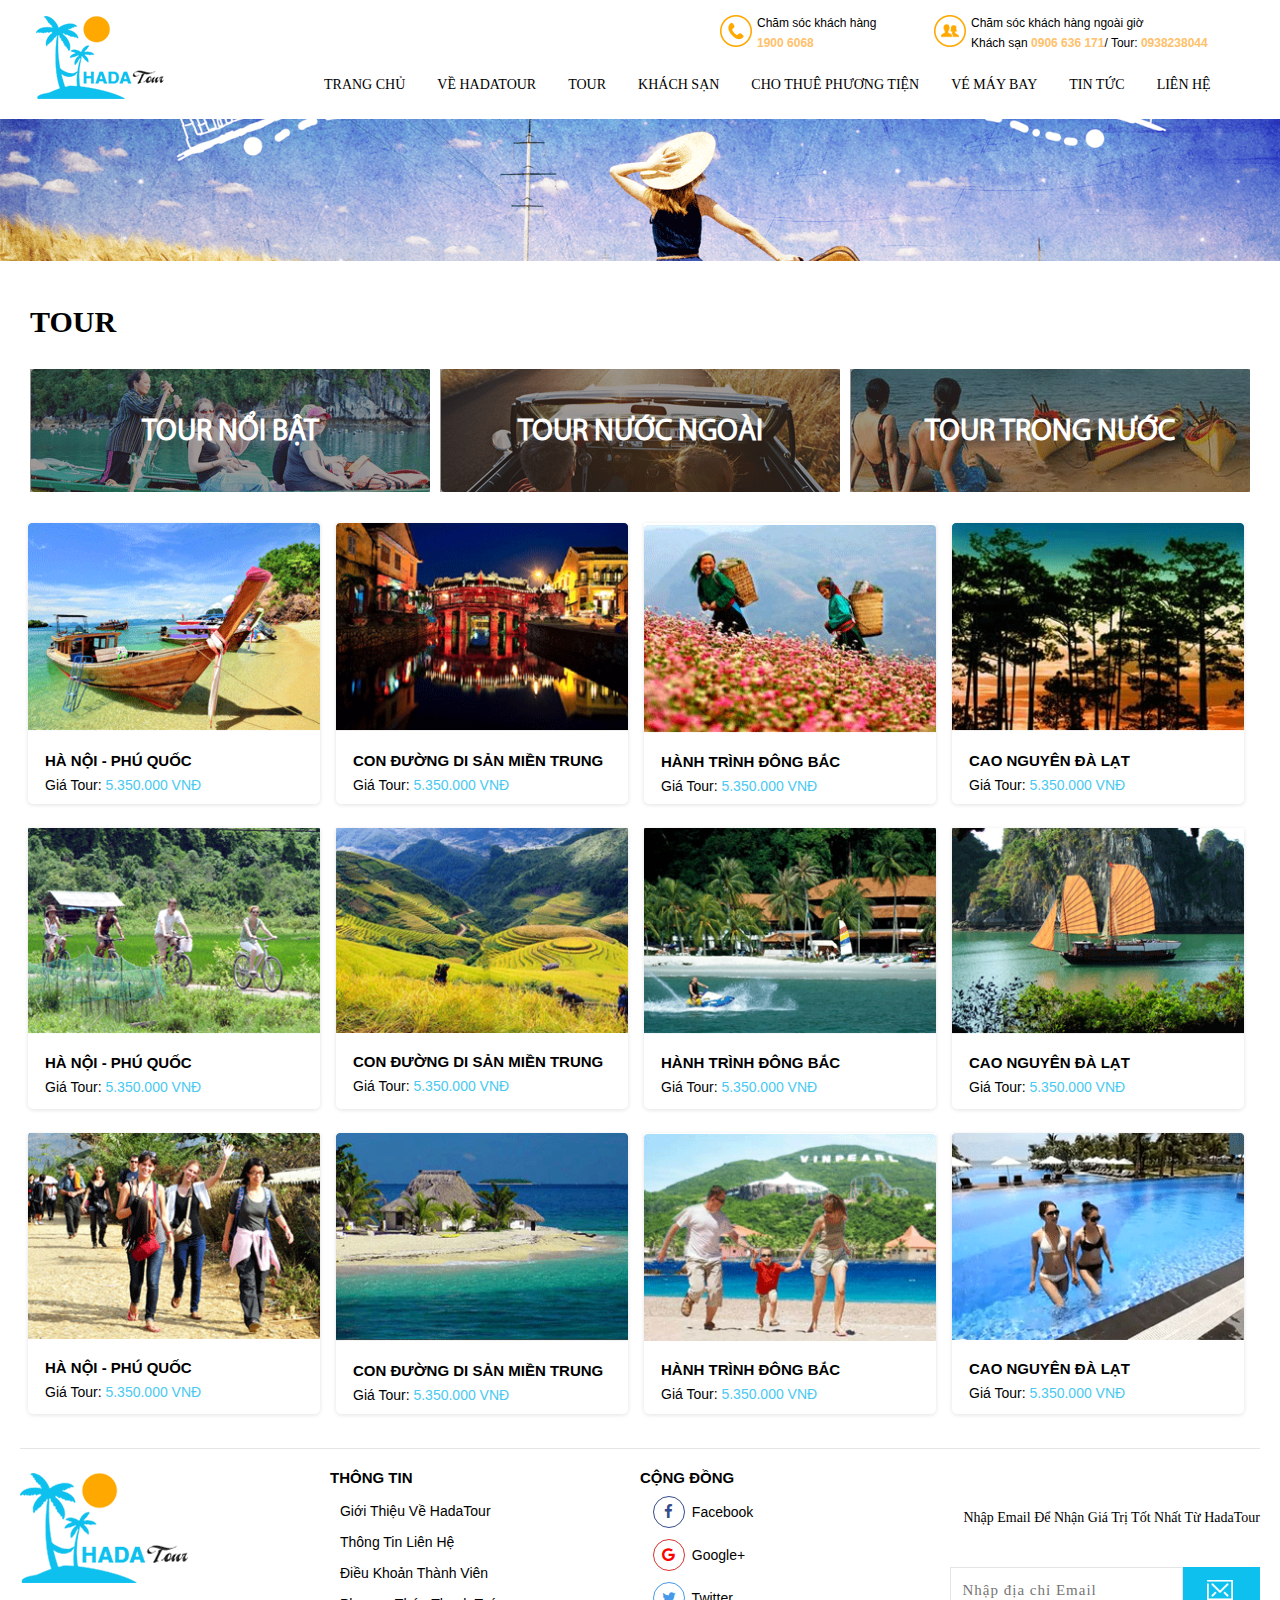
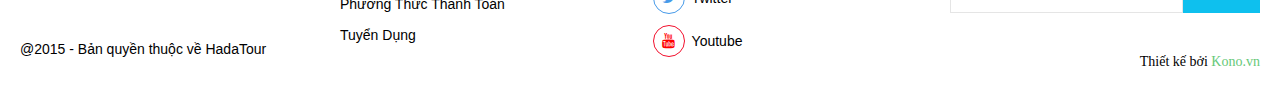
==== commit eb6ba0ae: "html exercise04" ====
--- a/index.html
+++ b/index.html
@@ -5,9 +5,8 @@
   <meta http-equiv="X-UA-Compatible" content="IE=edge">
   <meta name="viewport" content="width=device-width, initial-scale=1.0">
   <title>HTML TRAINING </title>
-  <link rel="stylesheet" href="css/style.css">
-  <link rel="stylesheet" type="text/css" href="css/media.css">
-  <link rel="stylesheet" type="text/css" href="font-awesome/css/font-awesome.css">
+  <link href="font-awesome/css/font-awesome.css" rel="stylesheet">
+  <link href="css/style.css" rel="stylesheet">
 </head>
 <body>
   <header>
@@ -44,24 +43,24 @@
         <div class="clear"></div>
       </div>
     </div>
-    <img src="images/slide.png" alt="" class="slide">
+    <figure><img src="images/slide.png" alt="" class="slide"></figure>
   </header>
   <section>
    <div class="container">
       <h1 class="tour">tour</h1>
        <div class="background-1">
           <div class="transbox">
-            <h2>tour nổi bật</h2>
+            <h3>tour nổi bật</h3>
           </div>
        </div>
        <div class="background-2">
           <div class="transbox">
-            <h2>tour nước ngoài</h2>
+            <h3>tour nước ngoài</h3>
           </div>
        </div>
        <div class="background-3">
         <div class="transbox">
-          <h2>tour trong nước</h2>
+          <h3>tour trong nước</h3>
         </div>
        </div>
     </div>
--- a/css/style.css
+++ b/css/style.css
@@ -2,6 +2,9 @@
   margin: 0;
   padding: 0; }
 
+@font-face {
+  font-family: MyriadPro;
+  src: url("../font/MyriadPro-Regular.woff"); }
 .container {
   width: 1240px;
   margin: 0 auto; }
@@ -29,7 +32,7 @@
     font-weight: bold; }
 
 .contact1-right {
-  padding-left: 365px; }
+  padding-left: 410px; }
   .contact1-right img {
     float: left;
     margin-top: 5px;
@@ -41,7 +44,7 @@
 
 .contact2-right {
   float: right;
-  width: 370px;
+  width: 326px;
   margin-top: -40px; }
   .contact2-right img {
     float: left;
@@ -74,7 +77,7 @@
     font-family: "Myriad Pro"; }
     .menu_item a:hover {
       border-bottom: 2px solid #ffa800;
-      padding-bottom: 20px; }
+      padding-bottom: 24px; }
 
 /*##############CSS BODY SECTION ##############*/
 /*gallary*/
@@ -118,15 +121,16 @@
   height: 123px;
   margin-left: -54px;
   cursor: pointer; }
-  .transbox h2 {
+  .transbox h3 {
     position: absolute;
     left: 0;
     width: 100%;
     top: 45px;
-    left: 99px;
-    text-transform: uppercase;
+    text-transform: uppercase;
+    text-align: center;
     color: #fff;
-    font-family: Arial; }
+    font-size: 30px;
+    font-family: MyriadPro; }
 
 .transbox:hover {
   background-color: rgba(65, 196, 231, 0.5); }
@@ -137,14 +141,15 @@
   padding: 12px 0; }
 
 .gallery_item {
-  padding: 0 8px;
+  margin: 0 8px;
   float: left;
   width: 292px;
   height: 281px;
   border-bottom-left-radius: 5px;
   border-bottom-right-radius: 5px;
-  -moz-box-shadow: 0px 4px 7px -5px rgba(0, 0, 0, 0.85);
-  box-shadow: 0px 4px 7px -5px rgba(0, 0, 0, 0.85); }
+  -webkit-box-shadow: 0px 1px 4px 0px #e3e3e3;
+  -moz-box-shadow: 0px 1px 4px 0px #e3e3e3;
+  box-shadow: 0px 1px 4px 0px #e3e3e3; }
   .gallery_item h4 {
     font-size: 15px;
     padding: 16px 17px 8px;
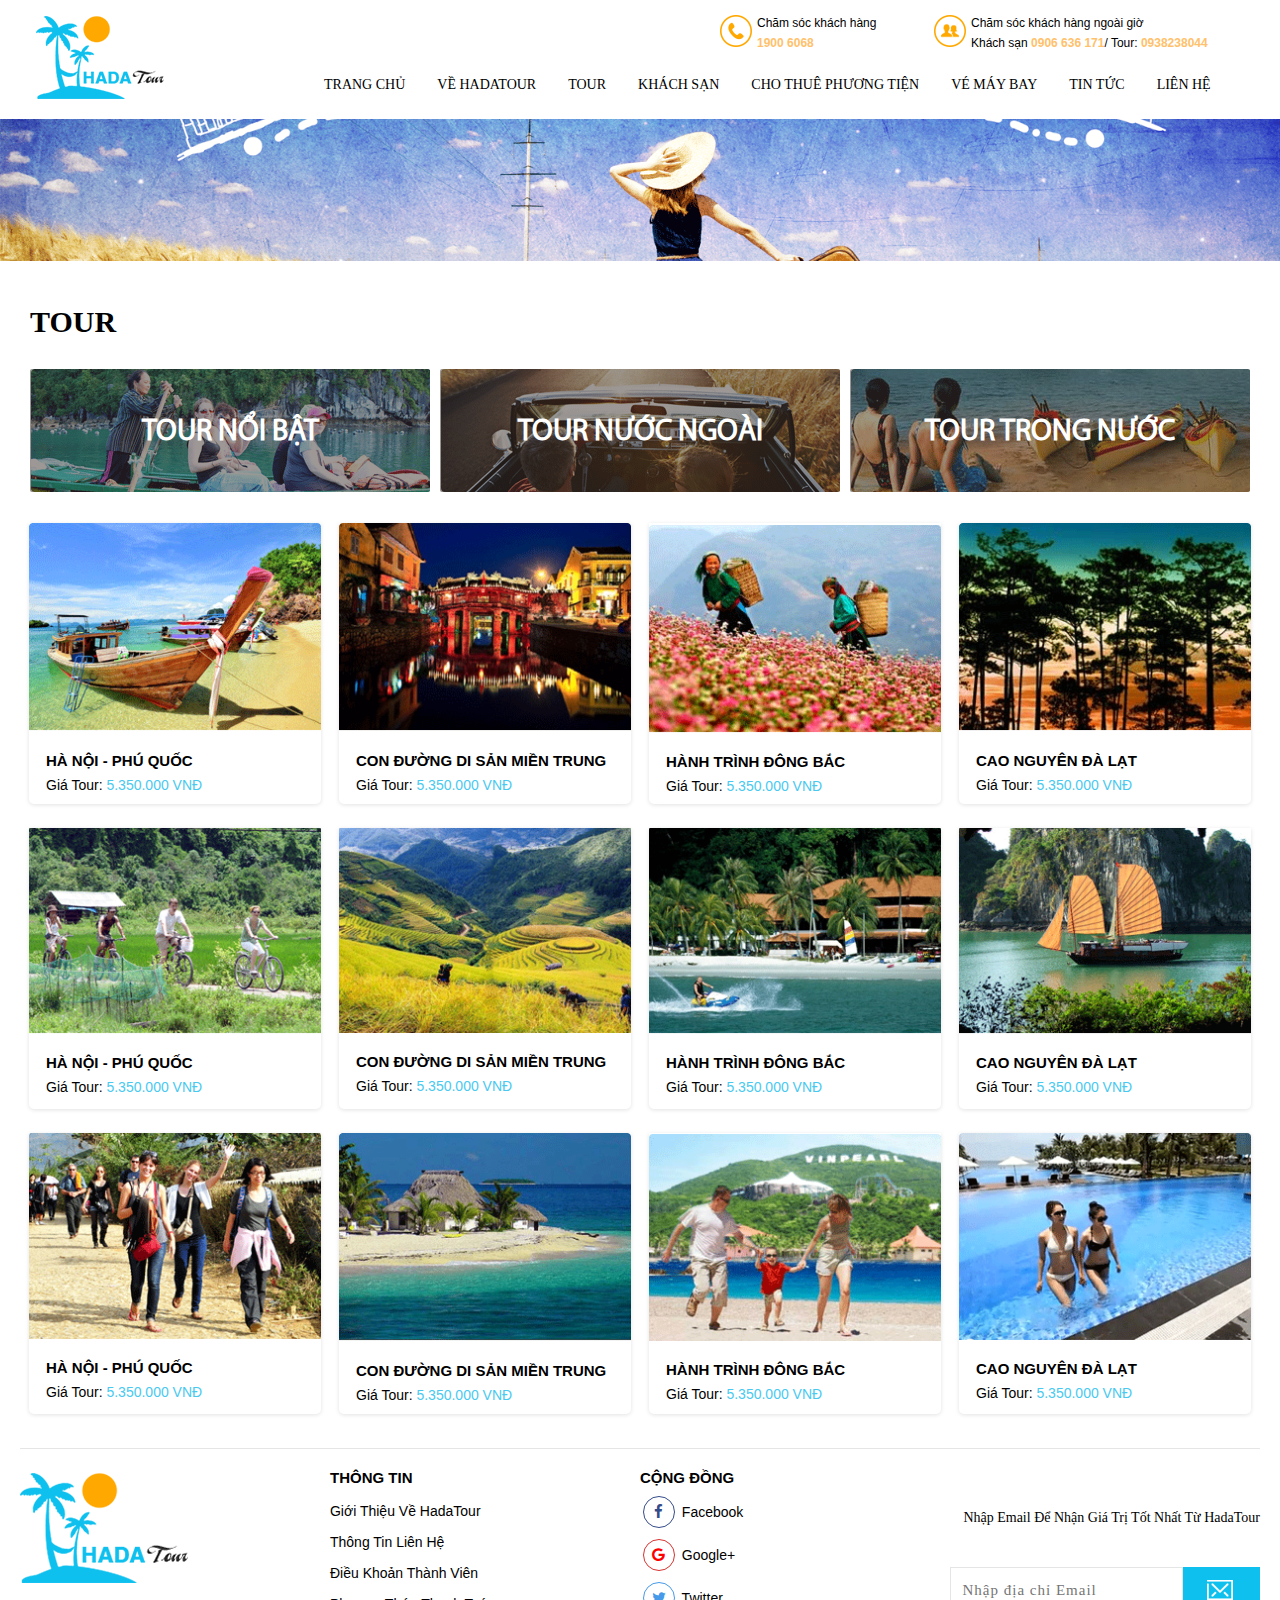
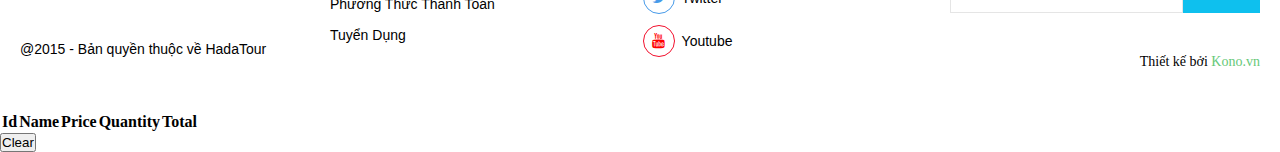
==== commit e6237f93: "shopping" ====
--- a/index.html
+++ b/index.html
@@ -69,7 +69,8 @@
         <div class="gallery_item">
           <a href="#"><img src="images/product_1.png" alt=""></a>
           <h4>hà nội - phú quốc</h4>
-          <p>Giá Tour:<a href="#" title=""> 5.350.000 VNĐ</a></p>
+          <p>Giá Tour:<a href="shopping.html" title="" class="add-to-cart" data-name="hà nội - phú quốc" data-price="5.350.000"> 5.350.000 VNĐ</a></p>
+          <!-- <button type="button" class="add-to-cart" data-name="ha noi - phong nha" data-price="5000">add-to-cart</button> -->
         </div>
         <div class="gallery_item">
           <a href="#"><img src="images/product_2.png" alt=""></a>
@@ -176,5 +177,113 @@
       <div class="clear"></div>
     </div>
   </footer>
+ <table class="table table-bordered" id="table-products">
+                <thead>
+                    <tr>
+                        <th>Id</th>
+                        <th>Name</th>
+                        <th>Price</th>
+                        <th>Quantity</th>
+                        <th>Total</th>
+                    </tr>
+                </thead>
+                <tbody></tbody>
+            </table>
+        </div>
+        <div>
+            <button class="btn btn-lg btn-success" id="button-clear">Clear</button>
+        </div>
+ </table>       
+
+  <script type="text/javascript">
+    
+  </script>
+
+<script>
+    // Định nghĩa một mảng các phần tử sẽ bỏ vào giỏ hàng
+    var shoppingCartItems = [];
+
+    $(document).ready(function () {
+        // Kiểm tra nếu đã có sessionStorage["shopping-cart-items"] hay chưa?
+        if (sessionStorage["shopping-cart-items"] != null) {
+            shoppingCartItems = JSON.parse(sessionStorage["shopping-cart-items"].toString());
+        }
+
+        // Hiển thị thông tin từ giỏ hàng
+        displayShoppingCartItems();
+    });
+
+
+    // Sự kiện click các button có class=".add-to-cart"
+    $(".add-to-cart").click(function () {
+        var button = $(this); // Lấy đối tượng button mà người dùng click
+        var id = button.attr("id"); // id của sản phẩm là id của button
+        var name = button.attr("data-name"); // name của sản phẩm là thuộc tính data-name của button
+        var price = button.attr("data-price"); // price của sản phẩm là thuộc tính data-price của button
+        var quantity = 1; // Số lượng
+
+
+        var item = {
+            id: id,
+            name: name,
+            price: price,
+            quantity: quantity
+        };
+
+        var exists = false;
+        if (shoppingCartItems.length > 0) {
+            $.each(shoppingCartItems, function (index, value) {
+                // Nếu mặt hàng đã tồn tại trong giỏ hàng thì chỉ cần tăng số lượng mặt hàng đó trong giỏ hàng.
+                if (value.id == item.id) {
+                    value.quantity++;
+                    exists = true;
+                    return false;
+                }
+            });
+        }
+
+        // Nếu mặt hàng chưa tồn tại trong giỏ hàng thì bổ sung vào mảng
+        if (!exists) {
+            shoppingCartItems.push(item);
+        }
+
+        // Lưu thông tin vào sessionStorage
+        sessionStorage["shopping-cart-items"] = JSON.stringify(shoppingCartItems); // Chuyển thông tin mảng shoppingCartItems sang JSON trước khi lưu vào sessionStorage
+        // Gọi hàm hiển thị giỏ hàng
+        displayShoppingCartItems();
+    });
+
+    // Xóa hết giỏ hàng shoppingCartItems
+    $("#button-clear").click(function () {
+        shoppingCartItems = [];
+        sessionStorage["shopping-cart-items"] = JSON.stringify(shoppingCartItems);
+        $("#table-products > tbody").html("");
+    });
+
+
+    // Hiển thị giỏ hàng ra table
+    function displayShoppingCartItems() {
+        if (sessionStorage["shopping-cart-items"] != null) {
+            shoppingCartItems = JSON.parse(sessionStorage["shopping-cart-items"].toString()); // Chuyển thông tin từ JSON trong sessionStorage sang mảng shoppingCartItems.
+
+            $("#table-products > tbody").html("");
+            // Duyệt qua mảng shoppingCartItems để append từng item dòng vào table
+            $.each(shoppingCartItems, function (index, item) {
+                var htmlString = "";
+                htmlString += "<tr>";
+                htmlString += "<td>" + item.id + "</td>";
+                htmlString += "<td>" + item.name + "</td>";
+                htmlString += "<td style='text-align: right'>" + item.price + "</td>";
+                htmlString += "<td style='text-align: right'>" + item.quantity + "</td>";
+                htmlString += "<td style='text-align: right'>" + item.price * item.quantity + "</td>";
+                htmlString += "</tr>";
+
+                $("#table-products > tbody:last").append(htmlString);
+
+            });
+        }
+    }
+</script>
+
 </body>
 </html>
--- a/css/style.css
+++ b/css/style.css
@@ -76,8 +76,8 @@
     text-decoration: none;
     font-family: "Myriad Pro"; }
     .menu_item a:hover {
-      border-bottom: 2px solid #ffa800;
-      padding-bottom: 24px; }
+      border-bottom: 3px solid #ffa800;
+      padding-bottom: 23px; }
 
 /*##############CSS BODY SECTION ##############*/
 /*gallary*/
@@ -120,7 +120,14 @@
   width: 400px;
   height: 123px;
   margin-left: -54px;
-  cursor: pointer; }
+  cursor: pointer;
+  border-top-left-radius: 2px;
+  border-top-right-radius: 2px;
+  border-bottom-left-radius: 2px;
+  border-bottom-right-radius: 2px;
+  transition-property: background;
+  transition-duration: 1s;
+  transition-timing-function: linear; }
   .transbox h3 {
     position: absolute;
     left: 0;
@@ -141,7 +148,7 @@
   padding: 12px 0; }
 
 .gallery_item {
-  margin: 0 8px;
+  margin: 0 9px;
   float: left;
   width: 292px;
   height: 281px;
@@ -165,7 +172,16 @@
     text-decoration: none; }
   .gallery_item img {
     width: 100%;
-    height: auto; }
+    height: auto;
+    -webkit-transition: all 1s ease;
+    -moz-transition: all 1s ease;
+    -o-transition: all 1s ease;
+    -ms-transition: all 1s ease;
+    transition: all 1s ease; }
+    .gallery_item img:hover {
+      width: 292px;
+      height: 210px;
+      -webkit-filter: grayscale(100%); }
 
 /*##############CSS FOOTER##############*/
 .footer-border {
@@ -192,8 +208,7 @@
     text-decoration: none; }
 
 .infor {
-  list-style: none;
-  padding: 0 10px; }
+  list-style: none; }
   .infor li a {
     text-decoration: none;
     font-size: 14px;
@@ -201,16 +216,19 @@
     line-height: 2.2;
     font-family: Arial;
     text-transform: capitalize; }
+    .infor li a:hover {
+      color: #49c9f0; }
 
 .social {
   list-style: none; }
   .social li a {
     text-decoration: none;
     color: #000;
-    padding: 0 10px;
     font-family: Arial;
     font-size: 14px;
     text-transform: capitalize; }
+    .social li a:hover {
+      color: #49c9f0; }
   .social [class*="fa fa-facebook"] {
     background-color: #fff;
     border-radius: 30px;
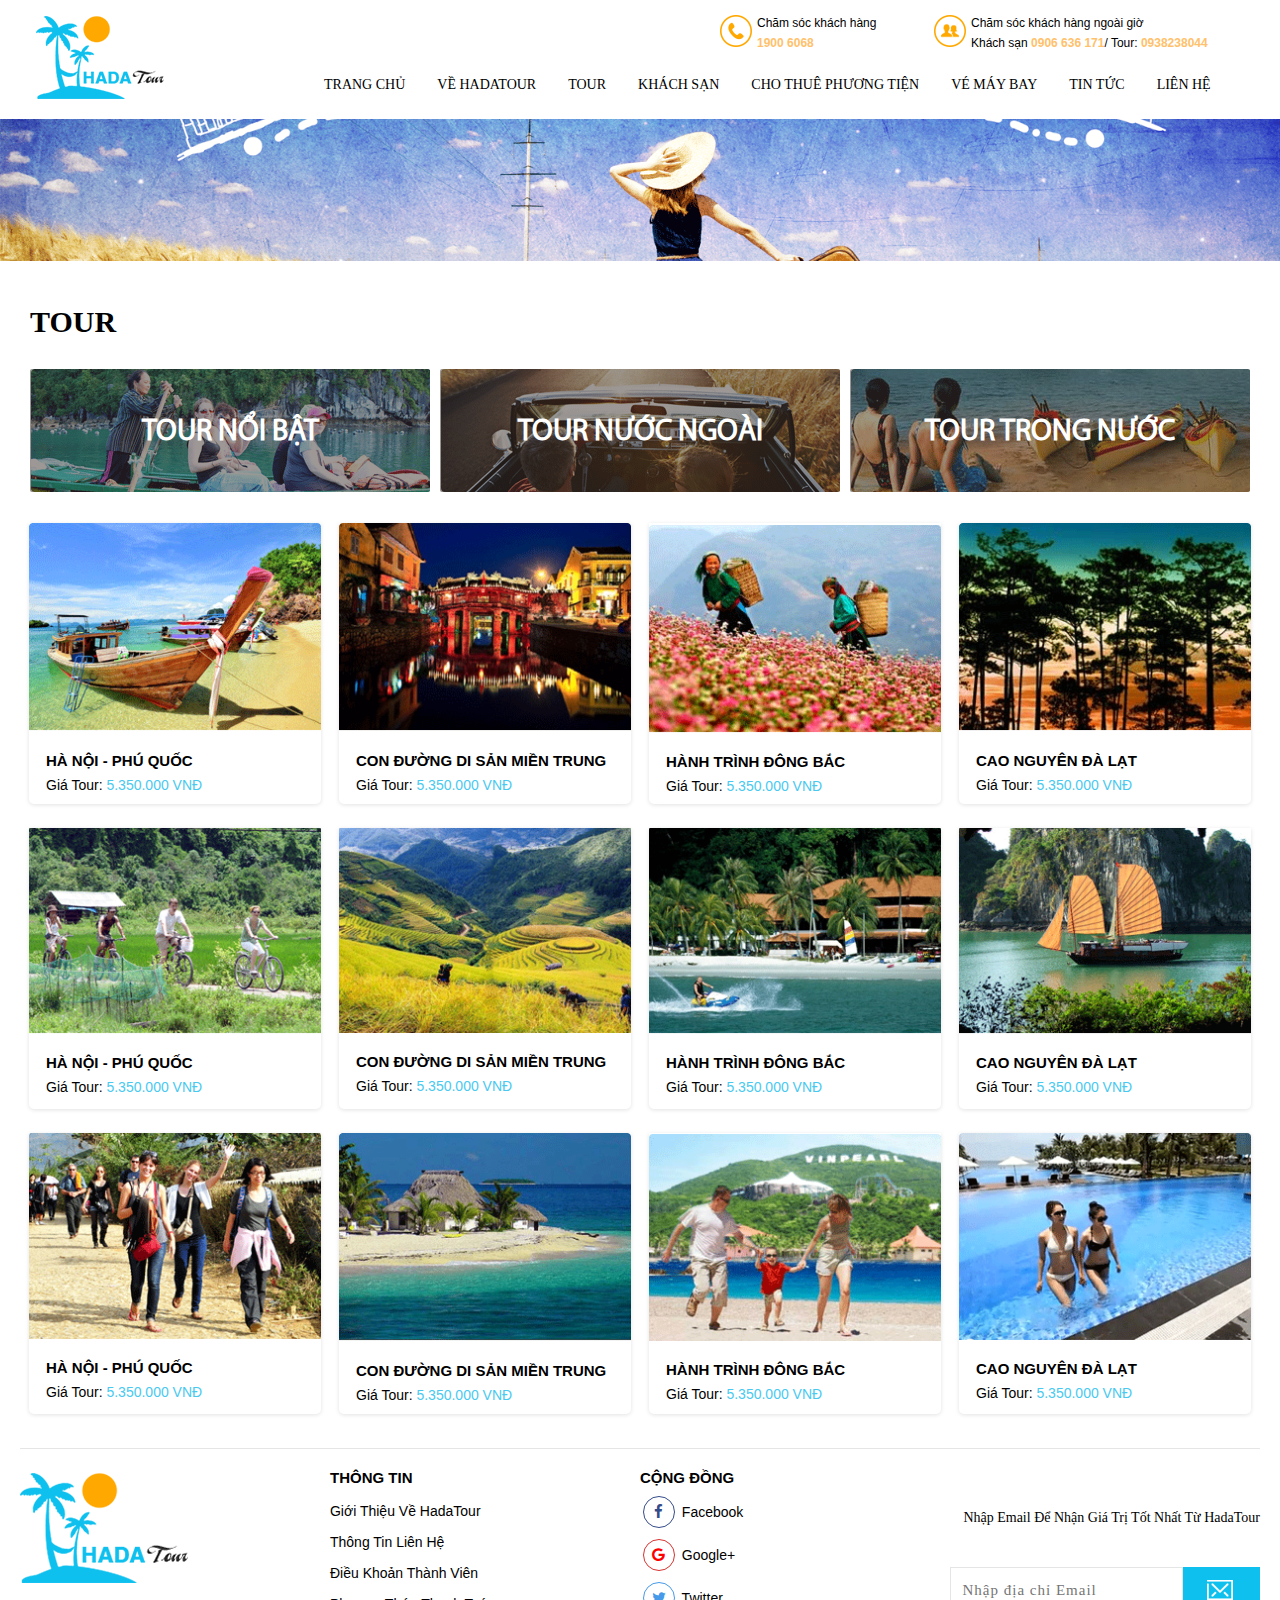
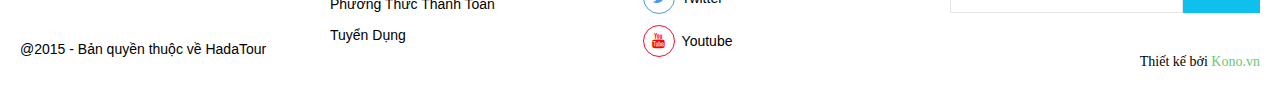
==== commit 62667f25: "traing shoppinng" ====
--- a/index.html
+++ b/index.html
@@ -177,113 +177,5 @@
       <div class="clear"></div>
     </div>
   </footer>
- <table class="table table-bordered" id="table-products">
-                <thead>
-                    <tr>
-                        <th>Id</th>
-                        <th>Name</th>
-                        <th>Price</th>
-                        <th>Quantity</th>
-                        <th>Total</th>
-                    </tr>
-                </thead>
-                <tbody></tbody>
-            </table>
-        </div>
-        <div>
-            <button class="btn btn-lg btn-success" id="button-clear">Clear</button>
-        </div>
- </table>       
-
-  <script type="text/javascript">
-    
-  </script>
-
-<script>
-    // Định nghĩa một mảng các phần tử sẽ bỏ vào giỏ hàng
-    var shoppingCartItems = [];
-
-    $(document).ready(function () {
-        // Kiểm tra nếu đã có sessionStorage["shopping-cart-items"] hay chưa?
-        if (sessionStorage["shopping-cart-items"] != null) {
-            shoppingCartItems = JSON.parse(sessionStorage["shopping-cart-items"].toString());
-        }
-
-        // Hiển thị thông tin từ giỏ hàng
-        displayShoppingCartItems();
-    });
-
-
-    // Sự kiện click các button có class=".add-to-cart"
-    $(".add-to-cart").click(function () {
-        var button = $(this); // Lấy đối tượng button mà người dùng click
-        var id = button.attr("id"); // id của sản phẩm là id của button
-        var name = button.attr("data-name"); // name của sản phẩm là thuộc tính data-name của button
-        var price = button.attr("data-price"); // price của sản phẩm là thuộc tính data-price của button
-        var quantity = 1; // Số lượng
-
-
-        var item = {
-            id: id,
-            name: name,
-            price: price,
-            quantity: quantity
-        };
-
-        var exists = false;
-        if (shoppingCartItems.length > 0) {
-            $.each(shoppingCartItems, function (index, value) {
-                // Nếu mặt hàng đã tồn tại trong giỏ hàng thì chỉ cần tăng số lượng mặt hàng đó trong giỏ hàng.
-                if (value.id == item.id) {
-                    value.quantity++;
-                    exists = true;
-                    return false;
-                }
-            });
-        }
-
-        // Nếu mặt hàng chưa tồn tại trong giỏ hàng thì bổ sung vào mảng
-        if (!exists) {
-            shoppingCartItems.push(item);
-        }
-
-        // Lưu thông tin vào sessionStorage
-        sessionStorage["shopping-cart-items"] = JSON.stringify(shoppingCartItems); // Chuyển thông tin mảng shoppingCartItems sang JSON trước khi lưu vào sessionStorage
-        // Gọi hàm hiển thị giỏ hàng
-        displayShoppingCartItems();
-    });
-
-    // Xóa hết giỏ hàng shoppingCartItems
-    $("#button-clear").click(function () {
-        shoppingCartItems = [];
-        sessionStorage["shopping-cart-items"] = JSON.stringify(shoppingCartItems);
-        $("#table-products > tbody").html("");
-    });
-
-
-    // Hiển thị giỏ hàng ra table
-    function displayShoppingCartItems() {
-        if (sessionStorage["shopping-cart-items"] != null) {
-            shoppingCartItems = JSON.parse(sessionStorage["shopping-cart-items"].toString()); // Chuyển thông tin từ JSON trong sessionStorage sang mảng shoppingCartItems.
-
-            $("#table-products > tbody").html("");
-            // Duyệt qua mảng shoppingCartItems để append từng item dòng vào table
-            $.each(shoppingCartItems, function (index, item) {
-                var htmlString = "";
-                htmlString += "<tr>";
-                htmlString += "<td>" + item.id + "</td>";
-                htmlString += "<td>" + item.name + "</td>";
-                htmlString += "<td style='text-align: right'>" + item.price + "</td>";
-                htmlString += "<td style='text-align: right'>" + item.quantity + "</td>";
-                htmlString += "<td style='text-align: right'>" + item.price * item.quantity + "</td>";
-                htmlString += "</tr>";
-
-                $("#table-products > tbody:last").append(htmlString);
-
-            });
-        }
-    }
-</script>
-
-</body>
-</html>
+ </body>
+ </html>
--- a/css/style.css
+++ b/css/style.css
@@ -181,7 +181,7 @@
     .gallery_item img:hover {
       width: 292px;
       height: 210px;
-      -webkit-filter: grayscale(100%); }
+      transform: scale(50%); }
 
 /*##############CSS FOOTER##############*/
 .footer-border {
